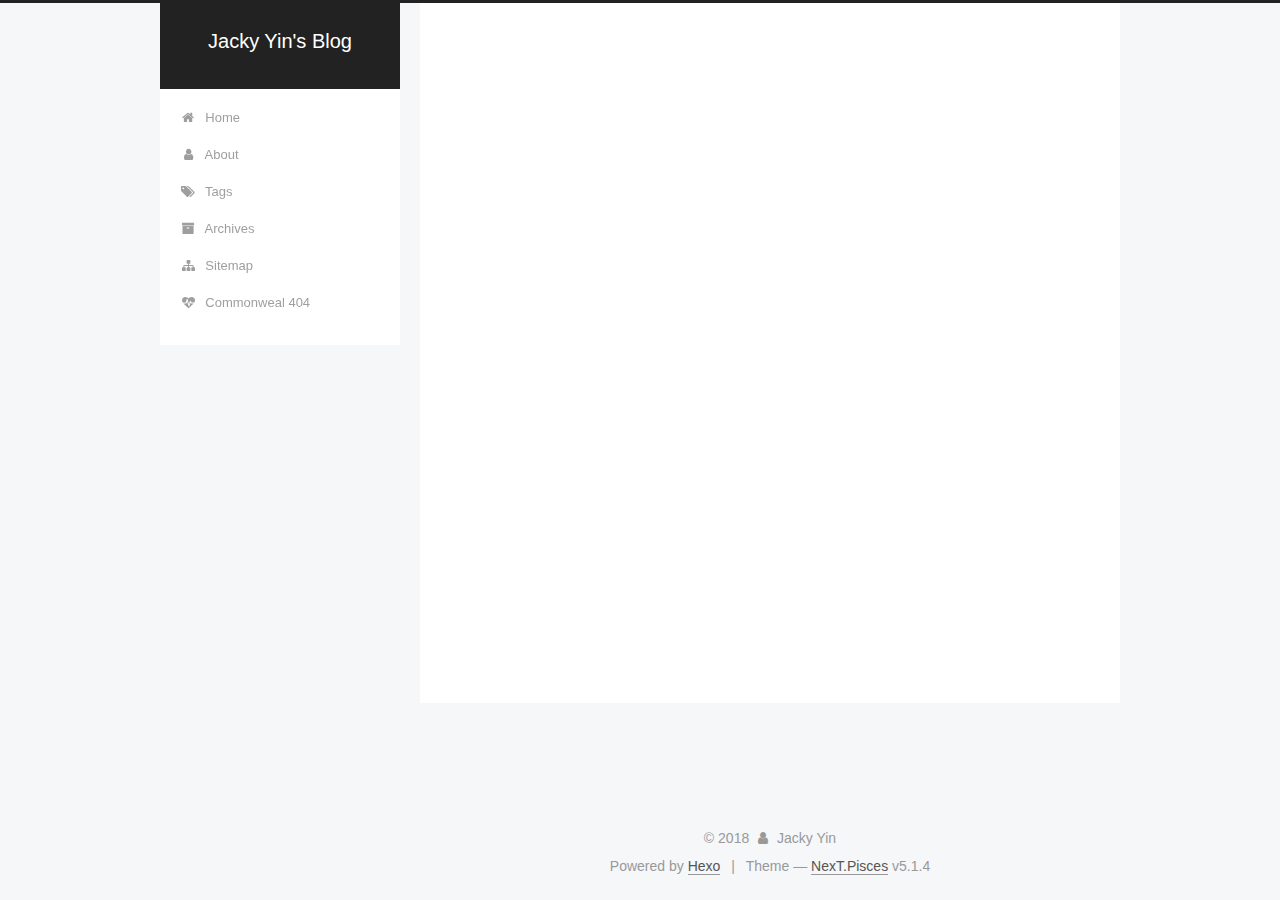
==== archives/index.html @ 81ebdae0 "Site updated: 2018-08-29 23:03:28" ====
<!DOCTYPE html>



  


<html class="theme-next pisces use-motion" lang="en">
<head>
  <meta charset="UTF-8"/>
<meta http-equiv="X-UA-Compatible" content="IE=edge" />
<meta name="viewport" content="width=device-width, initial-scale=1, maximum-scale=1"/>
<meta name="theme-color" content="#222">









<meta http-equiv="Cache-Control" content="no-transform" />
<meta http-equiv="Cache-Control" content="no-siteapp" />
















  
  
  <link href="/lib/fancybox/source/jquery.fancybox.css?v=2.1.5" rel="stylesheet" type="text/css" />







<link href="/lib/font-awesome/css/font-awesome.min.css?v=4.6.2" rel="stylesheet" type="text/css" />

<link href="/css/main.css?v=5.1.4" rel="stylesheet" type="text/css" />


  <link rel="apple-touch-icon" sizes="180x180" href="/images/apple-touch-icon-next.png?v=5.1.4">


  <link rel="icon" type="image/png" sizes="32x32" href="/images/favicon-32x32-next.png?v=5.1.4">


  <link rel="icon" type="image/png" sizes="16x16" href="/images/favicon-16x16-next.png?v=5.1.4">


  <link rel="mask-icon" href="/images/logo.svg?v=5.1.4" color="#222">





  <meta name="keywords" content="Hexo, NexT" />










<meta name="description" content="Go Big or Go Home">
<meta property="og:type" content="website">
<meta property="og:title" content="Jacky Yin&#39;s Blog">
<meta property="og:url" content="http://yoursite.com/archives/index.html">
<meta property="og:site_name" content="Jacky Yin&#39;s Blog">
<meta property="og:description" content="Go Big or Go Home">
<meta property="og:locale" content="en">
<meta name="twitter:card" content="summary">
<meta name="twitter:title" content="Jacky Yin&#39;s Blog">
<meta name="twitter:description" content="Go Big or Go Home">



<script type="text/javascript" id="hexo.configurations">
  var NexT = window.NexT || {};
  var CONFIG = {
    root: '/',
    scheme: 'Pisces',
    version: '5.1.4',
    sidebar: {"position":"left","display":"post","offset":12,"b2t":false,"scrollpercent":false,"onmobile":false},
    fancybox: true,
    tabs: true,
    motion: {"enable":true,"async":false,"transition":{"post_block":"fadeIn","post_header":"slideDownIn","post_body":"slideDownIn","coll_header":"slideLeftIn","sidebar":"slideUpIn"}},
    duoshuo: {
      userId: '0',
      author: 'Author'
    },
    algolia: {
      applicationID: '',
      apiKey: '',
      indexName: '',
      hits: {"per_page":10},
      labels: {"input_placeholder":"Search for Posts","hits_empty":"We didn't find any results for the search: ${query}","hits_stats":"${hits} results found in ${time} ms"}
    }
  };
</script>



  <link rel="canonical" href="http://yoursite.com/archives/"/>





  <title>Archive | Jacky Yin's Blog</title>
  








</head>

<body itemscope itemtype="http://schema.org/WebPage" lang="en">

  
  
    
  

  <div class="container sidebar-position-left page-archive">
    <div class="headband"></div>

    <header id="header" class="header" itemscope itemtype="http://schema.org/WPHeader">
      <div class="header-inner"><div class="site-brand-wrapper">
  <div class="site-meta ">
    

    <div class="custom-logo-site-title">
      <a href="/"  class="brand" rel="start">
        <span class="logo-line-before"><i></i></span>
        <span class="site-title">Jacky Yin's Blog</span>
        <span class="logo-line-after"><i></i></span>
      </a>
    </div>
      
        <p class="site-subtitle"></p>
      
  </div>

  <div class="site-nav-toggle">
    <button>
      <span class="btn-bar"></span>
      <span class="btn-bar"></span>
      <span class="btn-bar"></span>
    </button>
  </div>
</div>

<nav class="site-nav">
  

  
    <ul id="menu" class="menu">
      
        
        <li class="menu-item menu-item-home">
          <a href="/" rel="section">
            
              <i class="menu-item-icon fa fa-fw fa-home"></i> <br />
            
            Home
          </a>
        </li>
      
        
        <li class="menu-item menu-item-about">
          <a href="/about/" rel="section">
            
              <i class="menu-item-icon fa fa-fw fa-user"></i> <br />
            
            About
          </a>
        </li>
      
        
        <li class="menu-item menu-item-tags">
          <a href="/tags/" rel="section">
            
              <i class="menu-item-icon fa fa-fw fa-tags"></i> <br />
            
            Tags
          </a>
        </li>
      
        
        <li class="menu-item menu-item-archives">
          <a href="/archives/" rel="section">
            
              <i class="menu-item-icon fa fa-fw fa-archive"></i> <br />
            
            Archives
          </a>
        </li>
      
        
        <li class="menu-item menu-item-sitemap">
          <a href="/sitemap.xml" rel="section">
            
              <i class="menu-item-icon fa fa-fw fa-sitemap"></i> <br />
            
            Sitemap
          </a>
        </li>
      
        
        <li class="menu-item menu-item-commonweal">
          <a href="/404/" rel="section">
            
              <i class="menu-item-icon fa fa-fw fa-heartbeat"></i> <br />
            
            Commonweal 404
          </a>
        </li>
      

      
    </ul>
  

  
</nav>



 </div>
    </header>

    <main id="main" class="main">
      <div class="main-inner">
        <div class="content-wrap">
          <div id="content" class="content">
            

  
  
  
  <div class="post-block archive">
    <div id="posts" class="posts-collapse">
      <span class="archive-move-on"></span>

      <span class="archive-page-counter">
        
        
        
          
        
        Um..! 1 post. Keep on posting.
      </span>

      

        
        
        

        
          
          <div class="collection-title">
            <h1 class="archive-year" id="archive-year-2018">2018</h1>
          </div>
        
        

        

  <article class="post post-type-normal" itemscope itemtype="http://schema.org/Article">
    <header class="post-header">

      <h2 class="post-title">
        
            <a class="post-title-link" href="/2018/08/29/hello-world/" itemprop="url">
              
                <span itemprop="name">Hello World</span>
              
            </a>
        
      </h2>

      <div class="post-meta">
        <time class="post-time" itemprop="dateCreated"
              datetime="2018-08-29T21:40:13-04:00"
              content="2018-08-29" >
          08-29
        </time>
      </div>

    </header>
  </article>



      

    </div>
  </div>
  
  
  

  



          </div>
          


          

        </div>
        
          
  
  <div class="sidebar-toggle">
    <div class="sidebar-toggle-line-wrap">
      <span class="sidebar-toggle-line sidebar-toggle-line-first"></span>
      <span class="sidebar-toggle-line sidebar-toggle-line-middle"></span>
      <span class="sidebar-toggle-line sidebar-toggle-line-last"></span>
    </div>
  </div>

  <aside id="sidebar" class="sidebar">
    
    <div class="sidebar-inner">

      

      

      <section class="site-overview-wrap sidebar-panel sidebar-panel-active">
        <div class="site-overview">
          <div class="site-author motion-element" itemprop="author" itemscope itemtype="http://schema.org/Person">
            
              <img class="site-author-image" itemprop="image"
                src="/images/jacky.jpg"
                alt="Jacky Yin" />
            
              <p class="site-author-name" itemprop="name">Jacky Yin</p>
              <p class="site-description motion-element" itemprop="description">Go Big or Go Home</p>
          </div>

          <nav class="site-state motion-element">

            
              <div class="site-state-item site-state-posts">
              
                <a href="/archives/">
              
                  <span class="site-state-item-count">1</span>
                  <span class="site-state-item-name">posts</span>
                </a>
              </div>
            

            

            

          </nav>

          

          

          
          

          
          

          

        </div>
      </section>

      

      

    </div>
  </aside>


        
      </div>
    </main>

    <footer id="footer" class="footer">
      <div class="footer-inner">
        <div class="copyright">&copy; <span itemprop="copyrightYear">2018</span>
  <span class="with-love">
    <i class="fa fa-user"></i>
  </span>
  <span class="author" itemprop="copyrightHolder">Jacky Yin</span>

  
</div>


  <div class="powered-by">Powered by <a class="theme-link" target="_blank" href="https://hexo.io">Hexo</a></div>



  <span class="post-meta-divider">|</span>



  <div class="theme-info">Theme &mdash; <a class="theme-link" target="_blank" href="https://github.com/iissnan/hexo-theme-next">NexT.Pisces</a> v5.1.4</div>




        







        
      </div>
    </footer>

    
      <div class="back-to-top">
        <i class="fa fa-arrow-up"></i>
        
      </div>
    

    

  </div>

  

<script type="text/javascript">
  if (Object.prototype.toString.call(window.Promise) !== '[object Function]') {
    window.Promise = null;
  }
</script>









  












  
  
    <script type="text/javascript" src="/lib/jquery/index.js?v=2.1.3"></script>
  

  
  
    <script type="text/javascript" src="/lib/fastclick/lib/fastclick.min.js?v=1.0.6"></script>
  

  
  
    <script type="text/javascript" src="/lib/jquery_lazyload/jquery.lazyload.js?v=1.9.7"></script>
  

  
  
    <script type="text/javascript" src="/lib/velocity/velocity.min.js?v=1.2.1"></script>
  

  
  
    <script type="text/javascript" src="/lib/velocity/velocity.ui.min.js?v=1.2.1"></script>
  

  
  
    <script type="text/javascript" src="/lib/fancybox/source/jquery.fancybox.pack.js?v=2.1.5"></script>
  


  


  <script type="text/javascript" src="/js/src/utils.js?v=5.1.4"></script>

  <script type="text/javascript" src="/js/src/motion.js?v=5.1.4"></script>



  
  


  <script type="text/javascript" src="/js/src/affix.js?v=5.1.4"></script>

  <script type="text/javascript" src="/js/src/schemes/pisces.js?v=5.1.4"></script>



  

  


  <script type="text/javascript" src="/js/src/bootstrap.js?v=5.1.4"></script>



  


  




	





  





  












  





  

  

  

  
  

  

  

  

</body>
</html>
---- css/main.css ----
/* normalize.css v3.0.2 | MIT License | git.io/normalize */
html {
  font-family: sans-serif; /* 1 */
  -ms-text-size-adjust: 100%; /* 2 */
  -webkit-text-size-adjust: 100%; /* 2 */
}
body {
  margin: 0;
}
article,
aside,
details,
figcaption,
figure,
footer,
header,
hgroup,
main,
menu,
nav,
section,
summary {
  display: block;
}
audio,
canvas,
progress,
video {
  display: inline-block; /* 1 */
  vertical-align: baseline; /* 2 */
}
audio:not([controls]) {
  display: none;
  height: 0;
}
[hidden],
template {
  display: none;
}
a {
  background-color: transparent;
}
a:active,
a:hover {
  outline: 0;
}
abbr[title] {
  border-bottom: 1px dotted;
}
b,
strong {
  font-weight: bold;
}
dfn {
  font-style: italic;
}
h1 {
  font-size: 2em;
  margin: 0.67em 0;
}
mark {
  background: #ff0;
  color: #000;
}
small {
  font-size: 80%;
}
sub,
sup {
  font-size: 75%;
  line-height: 0;
  position: relative;
  vertical-align: baseline;
}
sup {
  top: -0.5em;
}
sub {
  bottom: -0.25em;
}
img {
  border: 0;
}
svg:not(:root) {
  overflow: hidden;
}
figure {
  margin: 1em 40px;
}
hr {
  -moz-box-sizing: content-box;
  box-sizing: content-box;
  height: 0;
}
pre {
  overflow: auto;
}
code,
kbd,
pre,
samp {
  font-family: monospace, monospace;
  font-size: 1em;
}
button,
input,
optgroup,
select,
textarea {
  color: inherit; /* 1 */
  font: inherit; /* 2 */
  margin: 0; /* 3 */
}
button {
  overflow: visible;
}
button,
select {
  text-transform: none;
}
button,
html input[type="button"],
input[type="reset"],
input[type="submit"] {
  -webkit-appearance: button; /* 2 */
  cursor: pointer; /* 3 */
}
button[disabled],
html input[disabled] {
  cursor: default;
}
button::-moz-focus-inner,
input::-moz-focus-inner {
  border: 0;
  padding: 0;
}
input {
  line-height: normal;
}
input[type="checkbox"],
input[type="radio"] {
  box-sizing: border-box; /* 1 */
  padding: 0; /* 2 */
}
input[type="number"]::-webkit-inner-spin-button,
input[type="number"]::-webkit-outer-spin-button {
  height: auto;
}
input[type="search"] {
  -webkit-appearance: textfield; /* 1 */
  -moz-box-sizing: content-box;
  -webkit-box-sizing: content-box; /* 2 */
  box-sizing: content-box;
}
input[type="search"]::-webkit-search-cancel-button,
input[type="search"]::-webkit-search-decoration {
  -webkit-appearance: none;
}
fieldset {
  border: 1px solid #c0c0c0;
  margin: 0 2px;
  padding: 0.35em 0.625em 0.75em;
}
legend {
  border: 0; /* 1 */
  padding: 0; /* 2 */
}
textarea {
  overflow: auto;
}
optgroup {
  font-weight: bold;
}
table {
  border-collapse: collapse;
  border-spacing: 0;
}
td,
th {
  padding: 0;
}
::selection {
  background: #262a30;
  color: #fff;
}
body {
  position: relative;
  font-family: 'Lato', "PingFang SC", "Microsoft YaHei", sans-serif;
  font-size: 14px;
  line-height: 2;
  color: #555;
  background: #f5f7f9;
}
@media (max-width: 767px) {
  body {
    padding-right: 0 !important;
  }
}
@media (min-width: 768px) and (max-width: 991px) {
  body {
    padding-right: 0 !important;
  }
}
@media (min-width: 1600px) {
  body {
    font-size: 16px;
  }
}
h1,
h2,
h3,
h4,
h5,
h6 {
  margin: 0;
  padding: 0;
  font-weight: bold;
  line-height: 1.5;
  font-family: 'Lato', "PingFang SC", "Microsoft YaHei", sans-serif;
}
h2,
h3,
h4,
h5,
h6 {
  margin: 20px 0 15px;
}
h1 {
  font-size: 22px;
}
@media (max-width: 767px) {
  h1 {
    font-size: 18px;
  }
}
h2 {
  font-size: 20px;
}
@media (max-width: 767px) {
  h2 {
    font-size: 16px;
  }
}
h3 {
  font-size: 18px;
}
@media (max-width: 767px) {
  h3 {
    font-size: 14px;
  }
}
h4 {
  font-size: 16px;
}
@media (max-width: 767px) {
  h4 {
    font-size: 12px;
  }
}
h5 {
  font-size: 14px;
}
@media (max-width: 767px) {
  h5 {
    font-size: 10px;
  }
}
h6 {
  font-size: 12px;
}
@media (max-width: 767px) {
  h6 {
    font-size: 8px;
  }
}
p {
  margin: 0 0 20px 0;
}
a {
  color: #555;
  text-decoration: none;
  outline: none;
  border-bottom: 1px solid #999;
  word-wrap: break-word;
}
a:hover {
  color: #222;
  border-bottom-color: #222;
}
blockquote {
  margin: 0;
  padding: 0;
}
img {
  display: block;
  margin: auto;
  max-width: 100%;
  height: auto;
}
hr {
  margin: 40px 0;
  height: 3px;
  border: none;
  background-color: #ddd;
  background-image: repeating-linear-gradient(-45deg, #fff, #fff 4px, transparent 4px, transparent 8px);
}
blockquote {
  padding: 0 15px;
  color: #666;
  border-left: 4px solid #ddd;
}
blockquote cite::before {
  content: "-";
  padding: 0 5px;
}
dt {
  font-weight: 700;
}
dd {
  margin: 0;
  padding: 0;
}
kbd {
  border: 1px solid #ccc;
  border-radius: 0.2em;
  box-shadow: 0.1em 0.1em 0.2em rgba(0,0,0,0.1);
  background-color: #f9f9f9;
  font-family: inherit;
  background-image: -webkit-linear-gradient(top, #eee, #fff, #eee);
  padding: 0.1em 0.3em;
  white-space: nowrap;
}
.text-left {
  text-align: left;
}
.text-center {
  text-align: center;
}
.text-right {
  text-align: right;
}
.text-justify {
  text-align: justify;
}
.text-nowrap {
  white-space: nowrap;
}
.text-lowercase {
  text-transform: lowercase;
}
.text-uppercase {
  text-transform: uppercase;
}
.text-capitalize {
  text-transform: capitalize;
}
.center-block {
  display: block;
  margin-left: auto;
  margin-right: auto;
}
.clearfix:before,
.clearfix:after {
  content: " ";
  display: table;
}
.clearfix:after {
  clear: both;
}
.pullquote {
  width: 45%;
}
.pullquote.left {
  float: left;
  margin-left: 5px;
  margin-right: 10px;
}
.pullquote.right {
  float: right;
  margin-left: 10px;
  margin-right: 5px;
}
.affix.affix.affix {
  position: fixed;
}
.translation {
  margin-top: -20px;
  font-size: 14px;
  color: #999;
}
.scrollbar-measure {
  width: 100px;
  height: 100px;
  overflow: scroll;
  position: absolute;
  top: -9999px;
}
.use-motion .motion-element {
  opacity: 0;
}
table {
  margin: 20px 0;
  width: 100%;
  border-collapse: collapse;
  border-spacing: 0;
  border: 1px solid #ddd;
  font-size: 14px;
  table-layout: fixed;
  word-wrap: break-all;
}
table>tbody>tr:nth-of-type(odd) {
  background-color: #f9f9f9;
}
table>tbody>tr:hover {
  background-color: #f5f5f5;
}
caption,
th,
td {
  padding: 8px;
  text-align: left;
  vertical-align: middle;
  font-weight: normal;
}
th,
td {
  border-bottom: 3px solid #ddd;
  border-right: 1px solid #eee;
}
th {
  padding-bottom: 10px;
  font-weight: 700;
}
td {
  border-bottom-width: 1px;
}
html,
body {
  height: 100%;
}
.container {
  position: relative;
  min-height: 100%;
}
.header-inner {
  margin: 0 auto;
  padding: 100px 0 70px;
  width: 700px;
}
@media (min-width: 1600px) {
  .container .header-inner {
    width: 900px;
  }
}
.main {
  padding-bottom: 150px;
}
.main-inner {
  margin: 0 auto;
  width: 700px;
}
@media (min-width: 1600px) {
  .container .main-inner {
    width: 900px;
  }
}
.footer {
  position: absolute;
  left: 0;
  bottom: 0;
  width: 100%;
  min-height: 50px;
}
.footer-inner {
  box-sizing: border-box;
  margin: 20px auto;
  width: 700px;
}
@media (min-width: 1600px) {
  .container .footer-inner {
    width: 900px;
  }
}
pre,
.highlight {
  overflow: auto;
  margin: 20px 0;
  padding: 0;
  font-size: 13px;
  color: #4d4d4c;
  background: #f7f7f7;
  line-height: 1.6;
}
pre,
code {
  font-family: consolas, Menlo, "PingFang SC", "Microsoft YaHei", monospace;
}
code {
  padding: 2px 4px;
  word-wrap: break-word;
  color: #555;
  background: #eee;
  border-radius: 3px;
  font-size: 13px;
}
pre {
  padding: 10px;
}
pre code {
  padding: 0;
  color: #4d4d4c;
  background: none;
  text-shadow: none;
}
.highlight {
  border-radius: 1px;
}
.highlight pre {
  border: none;
  margin: 0;
  padding: 10px 0;
}
.highlight table {
  margin: 0;
  width: auto;
  border: none;
}
.highlight td {
  border: none;
  padding: 0;
}
.highlight figcaption {
  font-size: 1em;
  color: #4d4d4c;
  line-height: 1em;
  margin-bottom: 1em;
}
.highlight figcaption:before,
.highlight figcaption:after {
  content: " ";
  display: table;
}
.highlight figcaption:after {
  clear: both;
}
.highlight figcaption a {
  float: right;
  color: #4d4d4c;
}
.highlight figcaption a:hover {
  border-bottom-color: #4d4d4c;
}
.highlight .gutter pre {
  padding-left: 10px;
  padding-right: 10px;
  color: #869194;
  text-align: right;
  background-color: #eff2f3;
}
.highlight .code pre {
  width: 100%;
  padding-left: 10px;
  padding-right: 10px;
  background-color: #f7f7f7;
}
.highlight .line {
  height: 20px;
}
.gutter {
  -webkit-user-select: none;
  -moz-user-select: none;
  -ms-user-select: none;
  user-select: none;
}
.gist table {
  width: auto;
}
.gist table td {
  border: none;
}
pre .deletion {
  background: #fdd;
}
pre .addition {
  background: #dfd;
}
pre .meta {
  color: #8959a8;
}
pre .comment {
  color: #8e908c;
}
pre .variable,
pre .attribute,
pre .tag,
pre .regexp,
pre .ruby .constant,
pre .xml .tag .title,
pre .xml .pi,
pre .xml .doctype,
pre .html .doctype,
pre .css .id,
pre .css .class,
pre .css .pseudo {
  color: #c82829;
}
pre .number,
pre .preprocessor,
pre .built_in,
pre .literal,
pre .params,
pre .constant,
pre .command {
  color: #f5871f;
}
pre .ruby .class .title,
pre .css .rules .attribute,
pre .string,
pre .value,
pre .inheritance,
pre .header,
pre .ruby .symbol,
pre .xml .cdata,
pre .special,
pre .number,
pre .formula {
  color: #718c00;
}
pre .title,
pre .css .hexcolor {
  color: #3e999f;
}
pre .function,
pre .python .decorator,
pre .python .title,
pre .ruby .function .title,
pre .ruby .title .keyword,
pre .perl .sub,
pre .javascript .title,
pre .coffeescript .title {
  color: #4271ae;
}
pre .keyword,
pre .javascript .function {
  color: #8959a8;
}
.full-image.full-image.full-image.full-image {
  border: none;
  max-width: 100%;
  width: auto;
  margin: 20px auto 25px;
}
@media (min-width: 992px) {
  .full-image.full-image.full-image.full-image {
    max-width: none;
    width: 118%;
    margin: 0 -9%;
  }
}
.blockquote-center,
.page-home .post-type-quote blockquote,
.page-post-detail .post-type-quote blockquote {
  position: relative;
  margin: 40px 0;
  padding: 0;
  border-left: none;
  text-align: center;
}
.blockquote-center::before,
.page-home .post-type-quote blockquote::before,
.page-post-detail .post-type-quote blockquote::before,
.blockquote-center::after,
.page-home .post-type-quote blockquote::after,
.page-post-detail .post-type-quote blockquote::after {
  position: absolute;
  content: ' ';
  display: block;
  width: 100%;
  height: 24px;
  opacity: 0.2;
  background-repeat: no-repeat;
  background-position: 0 -6px;
  background-size: 22px 22px;
}
.blockquote-center::before,
.page-home .post-type-quote blockquote::before,
.page-post-detail .post-type-quote blockquote::before {
  top: -20px;
  background-image: url("../images/quote-l.svg");
  border-top: 1px solid #ccc;
}
.blockquote-center::after,
.page-home .post-type-quote blockquote::after,
.page-post-detail .post-type-quote blockquote::after {
  bottom: -20px;
  background-image: url("../images/quote-r.svg");
  border-bottom: 1px solid #ccc;
  background-position: 100% 8px;
}
.blockquote-center p,
.page-home .post-type-quote blockquote p,
.page-post-detail .post-type-quote blockquote p,
.blockquote-center div,
.page-home .post-type-quote blockquote div,
.page-post-detail .post-type-quote blockquote div {
  text-align: center;
}
.post .post-body .group-picture img {
  box-sizing: border-box;
  padding: 0 3px;
  border: none;
}
.post .group-picture-row {
  overflow: hidden;
  margin-top: 6px;
}
.post .group-picture-row:first-child {
  margin-top: 0;
}
.post .group-picture-column {
  float: left;
}
.page-post-detail .post-body .group-picture-column {
  float: none;
  margin-top: 10px;
  width: auto !important;
}
.page-post-detail .post-body .group-picture-column img {
  margin: 0 auto;
}
.page-archive .group-picture-container {
  overflow: hidden;
}
.page-archive .group-picture-row {
  float: left;
}
.page-archive .group-picture-row:first-child {
  margin-top: 6px;
}
.page-archive .group-picture-column {
  max-width: 150px;
  max-height: 150px;
}
.post-body .note {
  position: relative;
  padding: 15px;
  margin-bottom: 20px;
  border: 1px solid #eee;
  border-left-width: 5px;
  border-radius: 3px;
}
.post-body .note h2,
.post-body .note h3,
.post-body .note h4,
.post-body .note h5,
.post-body .note h6 {
  margin-top: 0;
  margin-bottom: 0;
  border-bottom: initial;
  padding-top: 0 !important;
}
.post-body .note p:first-child,
.post-body .note ul:first-child,
.post-body .note ol:first-child,
.post-body .note table:first-child,
.post-body .note pre:first-child,
.post-body .note blockquote:first-child {
  margin-top: 0;
}
.post-body .note p:last-child,
.post-body .note ul:last-child,
.post-body .note ol:last-child,
.post-body .note table:last-child,
.post-body .note pre:last-child,
.post-body .note blockquote:last-child {
  margin-bottom: 0;
}
.post-body .note.default {
  border-left-color: #777;
}
.post-body .note.default h2,
.post-body .note.default h3,
.post-body .note.default h4,
.post-body .note.default h5,
.post-body .note.default h6 {
  color: #777;
}
.post-body .note.primary {
  border-left-color: #6f42c1;
}
.post-body .note.primary h2,
.post-body .note.primary h3,
.post-body .note.primary h4,
.post-body .note.primary h5,
.post-body .note.primary h6 {
  color: #6f42c1;
}
.post-body .note.info {
  border-left-color: #428bca;
}
.post-body .note.info h2,
.post-body .note.info h3,
.post-body .note.info h4,
.post-body .note.info h5,
.post-body .note.info h6 {
  color: #428bca;
}
.post-body .note.success {
  border-left-color: #5cb85c;
}
.post-body .note.success h2,
.post-body .note.success h3,
.post-body .note.success h4,
.post-body .note.success h5,
.post-body .note.success h6 {
  color: #5cb85c;
}
.post-body .note.warning {
  border-left-color: #f0ad4e;
}
.post-body .note.warning h2,
.post-body .note.warning h3,
.post-body .note.warning h4,
.post-body .note.warning h5,
.post-body .note.warning h6 {
  color: #f0ad4e;
}
.post-body .note.danger {
  border-left-color: #d9534f;
}
.post-body .note.danger h2,
.post-body .note.danger h3,
.post-body .note.danger h4,
.post-body .note.danger h5,
.post-body .note.danger h6 {
  color: #d9534f;
}
.post-body .label {
  display: inline;
  padding: 0 2px;
  white-space: nowrap;
}
.post-body .label.default {
  background-color: #f0f0f0;
}
.post-body .label.primary {
  background-color: #efe6f7;
}
.post-body .label.info {
  background-color: #e5f2f8;
}
.post-body .label.success {
  background-color: #e7f4e9;
}
.post-body .label.warning {
  background-color: #fcf6e1;
}
.post-body .label.danger {
  background-color: #fae8eb;
}
.post-body .tabs {
  position: relative;
  display: block;
  margin-bottom: 20px;
  padding-top: 10px;
}
.post-body .tabs ul.nav-tabs {
  margin: 0;
  padding: 0;
  display: flex;
  margin-bottom: -1px;
}
@media (max-width: 413px) {
  .post-body .tabs ul.nav-tabs {
    display: block;
    margin-bottom: 5px;
  }
}
.post-body .tabs ul.nav-tabs li.tab {
  list-style-type: none !important;
  margin: 0 0.25em 0 0;
  border-top: 3px solid transparent;
  border-left: 1px solid transparent;
  border-right: 1px solid transparent;
}
@media (max-width: 413px) {
  .post-body .tabs ul.nav-tabs li.tab {
    margin: initial;
    border-top: 1px solid transparent;
    border-left: 3px solid transparent;
    border-right: 1px solid transparent;
    border-bottom: 1px solid transparent;
  }
}
.post-body .tabs ul.nav-tabs li.tab a {
  outline: 0;
  border-bottom: initial;
  display: block;
  line-height: 1.8em;
  padding: 0.25em 0.75em;
  transition-duration: 0.2s;
  transition-timing-function: ease-out;
  transition-delay: 0s;
}
.post-body .tabs ul.nav-tabs li.tab a i {
  width: 1.285714285714286em;
}
.post-body .tabs ul.nav-tabs li.tab.active {
  border-top: 3px solid #fc6423;
  border-left: 1px solid #ddd;
  border-right: 1px solid #ddd;
  background-color: #fff;
}
@media (max-width: 413px) {
  .post-body .tabs ul.nav-tabs li.tab.active {
    border-top: 1px solid #ddd;
    border-left: 3px solid #fc6423;
    border-right: 1px solid #ddd;
    border-bottom: 1px solid #ddd;
  }
}
.post-body .tabs ul.nav-tabs li.tab.active a {
  cursor: default;
  color: #555;
}
.post-body .tabs .tab-content {
  background-color: #fff;
}
.post-body .tabs .tab-content .tab-pane {
  border: 1px solid #ddd;
  padding: 20px 20px 0 20px;
}
.post-body .tabs .tab-content .tab-pane:not(.active) {
  display: none !important;
}
.post-body .tabs .tab-content .tab-pane.active {
  display: block !important;
}
.btn {
  display: inline-block;
  padding: 0 20px;
  font-size: 14px;
  color: #555;
  background: #fff;
  border: 2px solid #555;
  text-decoration: none;
  border-radius: 2px;
  transition-property: background-color;
  transition-duration: 0.2s;
  transition-timing-function: ease-in-out;
  transition-delay: 0s;
  line-height: 2;
}
.btn:hover {
  border-color: #222;
  color: #fff;
  background: #222;
}
.btn +.btn {
  margin: 0 0 8px 8px;
}
.btn .fa-fw {
  width: 1.285714285714286em;
  text-align: left;
}
.btn-bar {
  display: block;
  width: 22px;
  height: 2px;
  background: #555;
  border-radius: 1px;
}
.btn-bar+.btn-bar {
  margin-top: 4px;
}
.pagination {
  margin: 120px 0 40px;
  text-align: center;
  border-top: 1px solid #eee;
}
.page-number-basic,
.pagination .prev,
.pagination .next,
.pagination .page-number,
.pagination .space {
  display: inline-block;
  position: relative;
  top: -1px;
  margin: 0 10px;
  padding: 0 11px;
}
@media (max-width: 767px) {
  .page-number-basic,
  .pagination .prev,
  .pagination .next,
  .pagination .page-number,
  .pagination .space {
    margin: 0 5px;
  }
}
.pagination .prev,
.pagination .next,
.pagination .page-number {
  border-bottom: 0;
  border-top: 1px solid #eee;
  transition-property: border-color;
  transition-duration: 0.2s;
  transition-timing-function: ease-in-out;
  transition-delay: 0s;
}
.pagination .prev:hover,
.pagination .next:hover,
.pagination .page-number:hover {
  border-top-color: #222;
}
.pagination .space {
  padding: 0;
  margin: 0;
}
.pagination .prev {
  margin-left: 0;
}
.pagination .next {
  margin-right: 0;
}
.pagination .page-number.current {
  color: #fff;
  background: #ccc;
  border-top-color: #ccc;
}
@media (max-width: 767px) {
  .pagination {
    border-top: none;
  }
  .pagination .prev,
  .pagination .next,
  .pagination .page-number {
    margin-bottom: 10px;
    border-top: 0;
    border-bottom: 1px solid #eee;
    padding: 0 10px;
  }
  .pagination .prev:hover,
  .pagination .next:hover,
  .pagination .page-number:hover {
    border-bottom-color: #222;
  }
}
.comments {
  margin: 60px 20px 0;
}
.tag-cloud {
  text-align: center;
}
.tag-cloud a {
  display: inline-block;
  margin: 10px;
}
.back-to-top {
  box-sizing: border-box;
  position: fixed;
  bottom: -100px;
  right: 30px;
  z-index: 1050;
  padding: 0 6px;
  width: 24px;
  background: #222;
  font-size: 12px;
  opacity: 0.6;
  color: #fff;
  cursor: pointer;
  text-align: center;
  -webkit-transform: translateZ(0);
  transition-property: bottom;
  transition-duration: 0.2s;
  transition-timing-function: ease-in-out;
  transition-delay: 0s;
}
@media (min-width: 768px) and (max-width: 991px) {
  .back-to-top {
    display: none !important;
  }
}
@media (max-width: 767px) {
  .back-to-top {
    display: none !important;
  }
}
.back-to-top.back-to-top-on {
  bottom: 30px;
}
.header {
  background: transparent;
}
.header-inner {
  position: relative;
}
.headband {
  height: 3px;
  background: #222;
}
.site-meta {
  margin: 0;
  text-align: center;
}
@media (max-width: 767px) {
  .site-meta {
    text-align: center;
  }
}
.brand {
  position: relative;
  display: inline-block;
  padding: 0 40px;
  color: #fff;
  background: #222;
  border-bottom: none;
}
.brand:hover {
  color: #fff;
}
.logo {
  display: inline-block;
  margin-right: 5px;
  line-height: 36px;
  vertical-align: top;
}
.site-title {
  display: inline-block;
  vertical-align: top;
  line-height: 36px;
  font-size: 20px;
  font-weight: normal;
  font-family: 'Lato', "PingFang SC", "Microsoft YaHei", sans-serif;
}
.site-subtitle {
  margin-top: 10px;
  font-size: 13px;
  color: #ddd;
}
.use-motion .brand {
  opacity: 0;
}
.use-motion .logo,
.use-motion .site-title,
.use-motion .site-subtitle {
  opacity: 0;
  position: relative;
  top: -10px;
}
.site-nav-toggle {
  display: none;
  position: absolute;
  top: 10px;
  left: 10px;
}
@media (max-width: 767px) {
  .site-nav-toggle {
    display: block;
  }
}
.site-nav-toggle button {
  margin-top: 2px;
  padding: 9px 10px;
  background: transparent;
  border: none;
}
@media (max-width: 767px) {
  .site-nav {
    display: none;
    margin: 0 -10px;
    padding: 0 10px;
    clear: both;
    border-top: 1px solid #ddd;
  }
}
@media (min-width: 768px) and (max-width: 991px) {
  .site-nav {
    display: block !important;
  }
}
@media (min-width: 992px) {
  .site-nav {
    display: block !important;
  }
}
.menu {
  margin-top: 20px;
  padding-left: 0;
  text-align: center;
}
.menu .menu-item {
  display: inline-block;
  margin: 0 10px;
  list-style: none;
}
@media screen and (max-width: 767px) {
  .menu .menu-item {
    margin-top: 10px;
  }
}
.menu .menu-item a {
  display: block;
  font-size: 13px;
  line-height: inherit;
  border-bottom: 1px solid transparent;
  transition-property: border-color;
  transition-duration: 0.2s;
  transition-timing-function: ease-in-out;
  transition-delay: 0s;
}
.menu .menu-item a:hover,
.menu-item-active a {
  border-bottom-color: #222;
}
.menu .menu-item .fa {
  margin-right: 5px;
}
.use-motion .menu-item {
  opacity: 0;
}
.post-body {
  font-family: 'Lato', "PingFang SC", "Microsoft YaHei", sans-serif;
}
@media (max-width: 767px) {
  .post-body {
    word-break: break-word;
  }
}
.post-body .fancybox img {
  display: block !important;
  margin: 0 auto;
  cursor: pointer;
  cursor: zoom-in;
  cursor: -webkit-zoom-in;
}
.post-body .image-caption,
.post-body .figure .caption {
  margin: -20px auto 15px;
  text-align: center;
  font-size: 14px;
  color: #999;
  font-weight: bold;
  line-height: 1;
}
.post-sticky-flag {
  display: inline-block;
  font-size: 16px;
  -ms-transform: rotate(30deg);
  -webkit-transform: rotate(30deg);
  -moz-transform: rotate(30deg);
  -ms-transform: rotate(30deg);
  -o-transform: rotate(30deg);
  transform: rotate(30deg);
}
.use-motion .post-block,
.use-motion .pagination,
.use-motion .comments {
  opacity: 0;
}
.use-motion .post-header {
  opacity: 0;
}
.use-motion .post-body {
  opacity: 0;
}
.use-motion .collection-title {
  opacity: 0;
}
.posts-expand {
  padding-top: 40px;
}
@media (max-width: 767px) {
  .posts-expand {
    margin: 0 20px;
  }
  .post-body pre .gutter pre {
    padding-right: 10px;
  }
  .post-body .highlight {
    margin-left: 0px;
    margin-right: 0px;
    padding: 0;
  }
  .post-body .highlight .gutter pre {
    padding-right: 10px;
  }
}
@media (min-width: 992px) {
  .posts-expand .post-body {
    text-align: justify;
  }
}
.posts-expand .post-body h2,
.posts-expand .post-body h3,
.posts-expand .post-body h4,
.posts-expand .post-body h5,
.posts-expand .post-body h6 {
  padding-top: 10px;
}
.posts-expand .post-body h2 .header-anchor,
.posts-expand .post-body h3 .header-anchor,
.posts-expand .post-body h4 .header-anchor,
.posts-expand .post-body h5 .header-anchor,
.posts-expand .post-body h6 .header-anchor {
  float: right;
  margin-left: 10px;
  color: #ccc;
  border-bottom-style: none;
  visibility: hidden;
}
.posts-expand .post-body h2 .header-anchor:hover,
.posts-expand .post-body h3 .header-anchor:hover,
.posts-expand .post-body h4 .header-anchor:hover,
.posts-expand .post-body h5 .header-anchor:hover,
.posts-expand .post-body h6 .header-anchor:hover {
  color: inherit;
}
.posts-expand .post-body h2:hover .header-anchor,
.posts-expand .post-body h3:hover .header-anchor,
.posts-expand .post-body h4:hover .header-anchor,
.posts-expand .post-body h5:hover .header-anchor,
.posts-expand .post-body h6:hover .header-anchor {
  visibility: visible;
}
.posts-expand .post-body ul li {
  list-style: circle;
}
.posts-expand .post-body img {
  box-sizing: border-box;
  margin: auto;
  padding: 3px;
  border: 1px solid #ddd;
}
.posts-expand .post-body .fancybox img {
  margin: 0 auto 25px;
}
@media (max-width: 767px) {
  .posts-collapse {
    margin: 0 20px;
  }
  .posts-collapse .post-title,
  .posts-collapse .post-meta {
    display: block;
    width: auto;
    text-align: left;
  }
}
.posts-collapse {
  position: relative;
  z-index: 1010;
  margin-left: 55px;
}
.posts-collapse::after {
  content: " ";
  position: absolute;
  top: 20px;
  left: 0;
  margin-left: -2px;
  width: 4px;
  height: 100%;
  background: #f5f5f5;
  z-index: -1;
}
@media (max-width: 767px) {
  .posts-collapse {
    margin: 0 20px;
  }
}
.posts-collapse .collection-title {
  position: relative;
  margin: 60px 0;
}
.posts-collapse .collection-title h1,
.posts-collapse .collection-title h2 {
  margin-left: 20px;
}
.posts-collapse .collection-title small {
  color: #bbb;
  margin-left: 5px;
}
.posts-collapse .collection-title::before {
  content: " ";
  position: absolute;
  left: 0;
  top: 50%;
  margin-left: -4px;
  margin-top: -4px;
  width: 8px;
  height: 8px;
  background: #bbb;
  border-radius: 50%;
}
.posts-collapse .post {
  margin: 30px 0;
}
.posts-collapse .post-header {
  position: relative;
  transition-duration: 0.2s;
  transition-timing-function: ease-in-out;
  transition-delay: 0s;
  transition-property: border;
  border-bottom: 1px dashed #ccc;
}
.posts-collapse .post-header::before {
  content: " ";
  position: absolute;
  left: 0;
  top: 12px;
  width: 6px;
  height: 6px;
  margin-left: -4px;
  background: #bbb;
  border-radius: 50%;
  border: 1px solid #fff;
  transition-duration: 0.2s;
  transition-timing-function: ease-in-out;
  transition-delay: 0s;
  transition-property: background;
}
.posts-collapse .post-header:hover {
  border-bottom-color: #666;
}
.posts-collapse .post-header:hover::before {
  background: #222;
}
.posts-collapse .post-meta {
  position: absolute;
  font-size: 12px;
  left: 20px;
  top: 5px;
}
.posts-collapse .post-comments-count {
  display: none;
}
.posts-collapse .post-title {
  margin-left: 60px;
  font-size: 16px;
  font-weight: normal;
  line-height: inherit;
}
.posts-collapse .post-title::after {
  margin-left: 3px;
  opacity: 0.6;
}
.posts-collapse .post-title a {
  color: #666;
  border-bottom: none;
}
.page-home .post-type-quote .post-header,
.page-post-detail .post-type-quote .post-header,
.page-home .post-type-quote .post-tags,
.page-post-detail .post-type-quote .post-tags {
  display: none;
}
.posts-expand .post-title {
  text-align: center;
  word-break: break-word;
  font-weight: 400;
}
.posts-expand .post-title-link {
  display: inline-block;
  position: relative;
  color: #555;
  border-bottom: none;
  line-height: 1.2;
  vertical-align: top;
}
.posts-expand .post-title-link::before {
  content: "";
  position: absolute;
  width: 100%;
  height: 2px;
  bottom: 0;
  left: 0;
  background-color: #000;
  visibility: hidden;
  -webkit-transform: scaleX(0);
  -moz-transform: scaleX(0);
  -ms-transform: scaleX(0);
  -o-transform: scaleX(0);
  transform: scaleX(0);
  transition-duration: 0.2s;
  transition-timing-function: ease-in-out;
  transition-delay: 0s;
}
.posts-expand .post-title-link:hover::before {
  visibility: visible;
  -webkit-transform: scaleX(1);
  -moz-transform: scaleX(1);
  -ms-transform: scaleX(1);
  -o-transform: scaleX(1);
  transform: scaleX(1);
}
.posts-expand .post-title-link .fa {
  font-size: 16px;
}
.posts-expand .post-meta {
  margin: 3px 0 60px 0;
  color: #999;
  font-family: 'Lato', "PingFang SC", "Microsoft YaHei", sans-serif;
  font-size: 12px;
  text-align: center;
}
.posts-expand .post-meta .post-category-list {
  display: inline-block;
  margin: 0;
  padding: 3px;
}
.posts-expand .post-meta .post-category-list-link {
  color: #999;
}
.posts-expand .post-meta .post-description {
  font-size: 14px;
  margin-top: 2px;
}
.post-meta-divider {
  margin: 0 0.5em;
}
.post-meta-item-icon {
  margin-right: 3px;
}
@media (min-width: 768px) and (max-width: 991px) {
  .post-meta-item-icon {
    display: inline-block;
  }
}
@media (max-width: 767px) {
  .post-meta-item-icon {
    display: inline-block;
  }
}
@media (min-width: 768px) and (max-width: 991px) {
  .post-meta-item-text {
    display: none;
  }
}
@media (max-width: 767px) {
  .post-meta-item-text {
    display: none;
  }
}
@media (max-width: 767px) {
  .posts-expand .post-comments-count {
    display: none;
  }
}
.post-button {
  margin-top: 40px;
}
.posts-expand .post-tags {
  margin-top: 40px;
  text-align: center;
}
.posts-expand .post-tags a {
  display: inline-block;
  margin-right: 10px;
  font-size: 13px;
}
.post-nav {
  display: table;
  margin-top: 15px;
  width: 100%;
  border-top: 1px solid #eee;
}
.post-nav-divider {
  display: table-cell;
  width: 10%;
}
.post-nav-item {
  display: table-cell;
  padding: 10px 0 0 0;
  width: 45%;
  vertical-align: top;
}
.post-nav-item a {
  position: relative;
  display: block;
  line-height: 25px;
  font-size: 14px;
  color: #555;
  border-bottom: none;
}
.post-nav-item a:hover {
  color: #222;
  border-bottom: none;
}
.post-nav-item a:active {
  top: 2px;
}
.post-nav-item .fa {
  position: absolute;
  top: 8px;
  left: 0;
  font-size: 12px;
}
.post-nav-next a {
  padding-left: 15px;
}
.post-nav-prev {
  text-align: right;
}
.post-nav-prev a {
  padding-right: 15px;
}
.post-nav-prev .fa {
  right: 0;
  left: auto;
}
.posts-expand .post-eof {
  display: block;
  margin: 80px auto 60px;
  width: 8%;
  height: 1px;
  background: #ccc;
  text-align: center;
}
.post:last-child .post-eof.post-eof.post-eof {
  display: none;
}
.post-gallery {
  display: table;
  table-layout: fixed;
  width: 100%;
  border-collapse: separate;
}
.post-gallery-row {
  display: table-row;
}
.post-gallery .post-gallery-img {
  display: table-cell;
  text-align: center;
  vertical-align: middle;
  border: none;
}
.post-gallery .post-gallery-img img {
  max-width: 100%;
  max-height: 100%;
  border: none;
}
.fancybox-close,
.fancybox-close:hover {
  border: none;
}
.rtl.post-body p,
.rtl.post-body a,
.rtl.post-body h1,
.rtl.post-body h2,
.rtl.post-body h3,
.rtl.post-body h4,
.rtl.post-body h5,
.rtl.post-body h6,
.rtl.post-body li,
.rtl.post-body ul,
.rtl.post-body ol {
  direction: rtl;
  font-family: UKIJ Ekran;
}
.rtl.post-title {
  font-family: UKIJ Ekran;
}
.sidebar {
  position: fixed;
  right: 0;
  top: 0;
  bottom: 0;
  width: 0;
  z-index: 1040;
  box-shadow: inset 0 2px 6px #000;
  background: #222;
  -webkit-transform: translateZ(0);
}
.sidebar a {
  color: #999;
  border-bottom-color: #555;
}
.sidebar a:hover {
  color: #eee;
}
@media (min-width: 768px) and (max-width: 991px) {
  .sidebar {
    display: none !important;
  }
}
@media (max-width: 767px) {
  .sidebar {
    display: none !important;
  }
}
.sidebar-inner {
  position: relative;
  padding: 20px 10px;
  color: #999;
  text-align: center;
}
.site-overview-wrap {
  overflow: hidden;
}
.site-overview {
  overflow-y: auto;
  overflow-x: hidden;
}
.sidebar-toggle {
  position: fixed;
  right: 30px;
  bottom: 45px;
  width: 14px;
  height: 14px;
  padding: 5px;
  background: #222;
  line-height: 0;
  z-index: 1050;
  cursor: pointer;
  -webkit-transform: translateZ(0);
}
@media (min-width: 768px) and (max-width: 991px) {
  .sidebar-toggle {
    display: none !important;
  }
}
@media (max-width: 767px) {
  .sidebar-toggle {
    display: none !important;
  }
}
.sidebar-toggle-line {
  position: relative;
  display: inline-block;
  vertical-align: top;
  height: 2px;
  width: 100%;
  background: #fff;
  margin-top: 3px;
}
.sidebar-toggle-line:first-child {
  margin-top: 0;
}
.site-author-image {
  display: block;
  margin: 0 auto;
  padding: 2px;
  max-width: 120px;
  height: auto;
  border: 1px solid #eee;
}
.site-author-name {
  margin: 0;
  text-align: center;
  color: #222;
  font-weight: 600;
}
.site-description {
  margin-top: 0;
  text-align: center;
  font-size: 13px;
  color: #999;
}
.site-state {
  overflow: hidden;
  line-height: 1.4;
  white-space: nowrap;
  text-align: center;
}
.site-state-item {
  display: inline-block;
  padding: 0 15px;
  border-left: 1px solid #eee;
}
.site-state-item:first-child {
  border-left: none;
}
.site-state-item a {
  border-bottom: none;
}
.site-state-item-count {
  display: block;
  text-align: center;
  color: inherit;
  font-weight: 600;
  font-size: 16px;
}
.site-state-item-name {
  font-size: 13px;
  color: #999;
}
.feed-link {
  margin-top: 20px;
}
.feed-link a {
  display: inline-block;
  padding: 0 15px;
  color: #fc6423;
  border: 1px solid #fc6423;
  border-radius: 4px;
}
.feed-link a i {
  color: #fc6423;
  font-size: 14px;
}
.feed-link a:hover {
  color: #fff;
  background: #fc6423;
}
.feed-link a:hover i {
  color: #fff;
}
.links-of-author {
  margin-top: 20px;
}
.links-of-author a {
  display: inline-block;
  vertical-align: middle;
  margin-right: 10px;
  margin-bottom: 10px;
  border-bottom-color: #555;
  font-size: 13px;
}
.links-of-author a:before {
  display: inline-block;
  vertical-align: middle;
  margin-right: 3px;
  content: " ";
  width: 4px;
  height: 4px;
  border-radius: 50%;
  background: #ffc413;
}
.links-of-blogroll {
  font-size: 13px;
}
.links-of-blogroll-title {
  margin-top: 20px;
  font-size: 14px;
  font-weight: 600;
}
.links-of-blogroll-list {
  margin: 0;
  padding: 0;
  list-style: none;
}
.links-of-blogroll-item {
  padding: 2px 10px;
}
.links-of-blogroll-item a {
  max-width: 280px;
  box-sizing: border-box;
  display: inline-block;
  overflow: hidden;
  white-space: nowrap;
  text-overflow: ellipsis;
}
.sidebar-nav {
  margin: 0 0 20px;
  padding-left: 0;
}
.sidebar-nav li {
  display: inline-block;
  cursor: pointer;
  border-bottom: 1px solid transparent;
  font-size: 14px;
  color: #555;
}
.sidebar-nav li:hover {
  color: #fc6423;
}
.page-post-detail .sidebar-nav-toc {
  padding: 0 5px;
}
.page-post-detail .sidebar-nav-overview {
  margin-left: 10px;
}
.sidebar-nav .sidebar-nav-active {
  color: #fc6423;
  border-bottom-color: #fc6423;
}
.sidebar-nav .sidebar-nav-active:hover {
  color: #fc6423;
}
.sidebar-panel {
  display: none;
}
.sidebar-panel-active {
  display: block;
}
.post-toc-empty {
  font-size: 14px;
  color: #666;
}
.post-toc-wrap {
  overflow: hidden;
}
.post-toc {
  overflow: auto;
}
.post-toc ol {
  margin: 0;
  padding: 0 2px 5px 10px;
  text-align: left;
  list-style: none;
  font-size: 14px;
}
.post-toc ol > ol {
  padding-left: 0;
}
.post-toc ol a {
  transition-duration: 0.2s;
  transition-timing-function: ease-in-out;
  transition-delay: 0s;
  transition-property: all;
  color: #666;
  border-bottom-color: #ccc;
}
.post-toc ol a:hover {
  color: #000;
  border-bottom-color: #000;
}
.post-toc .nav-item {
  overflow: hidden;
  text-overflow: ellipsis;
  text-align: justify;
  white-space: nowrap;
  line-height: 1.8;
}
.post-toc .nav .nav-child {
  display: none;
}
.post-toc .nav .active > .nav-child {
  display: block;
}
.post-toc .nav .active-current > .nav-child {
  display: block;
}
.post-toc .nav .active-current > .nav-child > .nav-item {
  display: block;
}
.post-toc .nav .active > a {
  color: #fc6423;
  border-bottom-color: #fc6423;
}
.post-toc .nav .active-current > a {
  color: #fc6423;
}
.post-toc .nav .active-current > a:hover {
  color: #fc6423;
}
.footer {
  font-size: 14px;
  color: #999;
}
.footer img {
  border: none;
}
.footer-inner {
  text-align: center;
}
.with-love {
  display: inline-block;
  margin: 0 5px;
}
.powered-by,
.theme-info {
  display: inline-block;
}
.cc-license {
  margin-top: 10px;
  text-align: center;
}
.cc-license .cc-opacity {
  opacity: 0.7;
  border-bottom: none;
}
.cc-license .cc-opacity:hover {
  opacity: 0.9;
}
.cc-license img {
  display: inline-block;
}
.theme-next #ds-thread #ds-reset {
  color: #555;
}
.theme-next #ds-thread #ds-reset .ds-replybox {
  margin-bottom: 30px;
}
.theme-next #ds-thread #ds-reset .ds-replybox .ds-avatar,
.theme-next #ds-reset .ds-avatar img {
  box-shadow: none;
}
.theme-next #ds-thread #ds-reset .ds-textarea-wrapper {
  border-color: #c7d4e1;
  background: none;
  border-top-right-radius: 3px;
  border-top-left-radius: 3px;
}
.theme-next #ds-thread #ds-reset .ds-textarea-wrapper textarea {
  height: 60px;
}
.theme-next #ds-reset .ds-rounded-top {
  border-radius: 0;
}
.theme-next #ds-thread #ds-reset .ds-post-toolbar {
  box-sizing: border-box;
  border: 1px solid #c7d4e1;
  background: #f6f8fa;
}
.theme-next #ds-thread #ds-reset .ds-post-options {
  height: 40px;
  border: none;
  background: none;
}
.theme-next #ds-thread #ds-reset .ds-toolbar-buttons {
  top: 11px;
}
.theme-next #ds-thread #ds-reset .ds-sync {
  top: 5px;
}
.theme-next #ds-thread #ds-reset .ds-post-button {
  top: 4px;
  right: 5px;
  width: 90px;
  height: 30px;
  border: 1px solid #c5ced7;
  border-radius: 3px;
  background-image: linear-gradient(#fbfbfc, #f5f7f9);
  color: #60676d;
}
.theme-next #ds-thread #ds-reset .ds-post-button:hover {
  background-position: 0 -30px;
  color: #60676d;
}
.theme-next #ds-thread #ds-reset .ds-comments-info {
  padding: 10px 0;
}
.theme-next #ds-thread #ds-reset .ds-sort {
  display: none;
}
.theme-next #ds-thread #ds-reset li.ds-tab a.ds-current {
  border: none;
  background: #f6f8fa;
  color: #60676d;
}
.theme-next #ds-thread #ds-reset li.ds-tab a.ds-current:hover {
  background-color: #e9f0f7;
  color: #60676d;
}
.theme-next #ds-thread #ds-reset li.ds-tab a {
  border-radius: 2px;
  padding: 5px;
}
.theme-next #ds-thread #ds-reset .ds-login-buttons p {
  color: #999;
  line-height: 36px;
}
.theme-next #ds-thread #ds-reset .ds-login-buttons .ds-service-list li {
  height: 28px;
}
.theme-next #ds-thread #ds-reset .ds-service-list a {
  background: none;
  padding: 5px;
  border: 1px solid;
  border-radius: 3px;
  text-align: center;
}
.theme-next #ds-thread #ds-reset .ds-service-list a:hover {
  color: #fff;
  background: #666;
}
.theme-next #ds-thread #ds-reset .ds-service-list .ds-weibo {
  color: #fc9b00;
  border-color: #fc9b00;
}
.theme-next #ds-thread #ds-reset .ds-service-list .ds-weibo:hover {
  background: #fc9b00;
}
.theme-next #ds-thread #ds-reset .ds-service-list .ds-qq {
  color: #60a3ec;
  border-color: #60a3ec;
}
.theme-next #ds-thread #ds-reset .ds-service-list .ds-qq:hover {
  background: #60a3ec;
}
.theme-next #ds-thread #ds-reset .ds-service-list .ds-renren {
  color: #2e7ac4;
  border-color: #2e7ac4;
}
.theme-next #ds-thread #ds-reset .ds-service-list .ds-renren:hover {
  background: #2e7ac4;
}
.theme-next #ds-thread #ds-reset .ds-service-list .ds-douban {
  color: #37994c;
  border-color: #37994c;
}
.theme-next #ds-thread #ds-reset .ds-service-list .ds-douban:hover {
  background: #37994c;
}
.theme-next #ds-thread #ds-reset .ds-service-list .ds-kaixin {
  color: #fef20d;
  border-color: #fef20d;
}
.theme-next #ds-thread #ds-reset .ds-service-list .ds-kaixin:hover {
  background: #fef20d;
}
.theme-next #ds-thread #ds-reset .ds-service-list .ds-netease {
  color: #f00;
  border-color: #f00;
}
.theme-next #ds-thread #ds-reset .ds-service-list .ds-netease:hover {
  background: #f00;
}
.theme-next #ds-thread #ds-reset .ds-service-list .ds-sohu {
  color: #ffcb05;
  border-color: #ffcb05;
}
.theme-next #ds-thread #ds-reset .ds-service-list .ds-sohu:hover {
  background: #ffcb05;
}
.theme-next #ds-thread #ds-reset .ds-service-list .ds-baidu {
  color: #2831e0;
  border-color: #2831e0;
}
.theme-next #ds-thread #ds-reset .ds-service-list .ds-baidu:hover {
  background: #2831e0;
}
.theme-next #ds-thread #ds-reset .ds-service-list .ds-google {
  color: #166bec;
  border-color: #166bec;
}
.theme-next #ds-thread #ds-reset .ds-service-list .ds-google:hover {
  background: #166bec;
}
.theme-next #ds-thread #ds-reset .ds-service-list .ds-weixin {
  color: #00ce0d;
  border-color: #00ce0d;
}
.theme-next #ds-thread #ds-reset .ds-service-list .ds-weixin:hover {
  background: #00ce0d;
}
.theme-next #ds-thread #ds-reset .ds-service-list .ds-more-services {
  border: none;
}
.theme-next #ds-thread #ds-reset .ds-service-list .ds-more-services:hover {
  background: none;
}
.theme-next #ds-reset .duoshuo-ua-admin {
  display: inline-block;
  color: #f00;
}
.theme-next #ds-reset .duoshuo-ua-platform,
.theme-next #ds-reset .duoshuo-ua-browser {
  color: #ccc;
}
.theme-next #ds-reset .duoshuo-ua-platform .fa,
.theme-next #ds-reset .duoshuo-ua-browser .fa {
  display: inline-block;
  margin-right: 3px;
}
.theme-next #ds-reset .duoshuo-ua-separator {
  display: inline-block;
  margin-left: 5px;
}
.theme-next .this_ua {
  background-color: #ccc !important;
  border-radius: 4px;
  padding: 0 5px !important;
  margin: 1px 1px !important;
  border: 1px solid #bbb !important;
  color: #fff;
  display: inline-block !important;
}
.theme-next .this_ua.admin {
  background-color: #d9534f !important;
  border-color: #d9534f !important;
}
.theme-next .this_ua.platform.iOS,
.theme-next .this_ua.platform.Mac,
.theme-next .this_ua.platform.Windows {
  background-color: #39b3d7 !important;
  border-color: #46b8da !important;
}
.theme-next .this_ua.platform.Linux {
  background-color: #3a3a3a !important;
  border-color: #1f1f1f !important;
}
.theme-next .this_ua.platform.Android {
  background-color: #00c47d !important;
  border-color: #01b171 !important;
}
.theme-next .this_ua.browser.Mobile,
.theme-next .this_ua.browser.Chrome {
  background-color: #5cb85c !important;
  border-color: #4cae4c !important;
}
.theme-next .this_ua.browser.Firefox {
  background-color: #f0ad4e !important;
  border-color: #eea236 !important;
}
.theme-next .this_ua.browser.Maxthon,
.theme-next .this_ua.browser.IE {
  background-color: #428bca !important;
  border-color: #357ebd !important;
}
.theme-next .this_ua.browser.baidu,
.theme-next .this_ua.browser.UCBrowser,
.theme-next .this_ua.browser.Opera {
  background-color: #d9534f !important;
  border-color: #d43f3a !important;
}
.theme-next .this_ua.browser.Android,
.theme-next .this_ua.browser.QQBrowser {
  background-color: #78ace9 !important;
  border-color: #4cae4c !important;
}
.post-spread {
  margin-top: 20px;
  text-align: center;
}
.jiathis_style {
  display: inline-block;
}
.jiathis_style a {
  border: none;
}
.fa {
  font-family: FontAwesome !important;
}
.post-spread {
  margin-top: 20px;
  text-align: center;
}
.bdshare-slide-button-box a {
  border: none;
}
.bdsharebuttonbox {
  display: inline-block;
}
.bdsharebuttonbox a {
  border: none;
}
.local-search-pop-overlay {
  position: fixed;
  width: 100%;
  height: 100%;
  top: 0;
  left: 0;
  z-index: 2080;
  background-color: rgba(0,0,0,0.3);
}
.local-search-popup {
  display: none;
  position: fixed;
  top: 10%;
  left: 50%;
  margin-left: -350px;
  width: 700px;
  height: 80%;
  padding: 0;
  background: #fff;
  color: #333;
  z-index: 9999;
  border-radius: 5px;
}
@media (max-width: 767px) {
  .local-search-popup {
    padding: 0;
    top: 0;
    left: 0;
    margin: 0;
    width: 100%;
    height: 100%;
    border-radius: 0;
  }
}
.local-search-popup ul.search-result-list {
  padding: 0;
  margin: 0 5px;
}
.local-search-popup p.search-result {
  border-bottom: 1px dashed #ccc;
  padding: 5px 0;
}
.local-search-popup a.search-result-title {
  font-weight: bold;
  font-size: 16px;
}
.local-search-popup .search-keyword {
  border-bottom: 1px dashed #f00;
  font-weight: bold;
  color: #f00;
}
.local-search-popup .local-search-header {
  padding: 5px;
  height: 36px;
  background: #f5f5f5;
  border-top-left-radius: 5px;
  border-top-right-radius: 5px;
}
.local-search-popup #local-search-result {
  overflow: auto;
  position: relative;
  padding: 5px 25px;
  height: calc(100% - 55px);
}
.local-search-popup .local-search-input-wrapper {
  display: inline-block;
  width: calc(100% - 90px);
  height: 36px;
  line-height: 36px;
  padding: 0 5px;
}
.local-search-popup .local-search-input-wrapper input {
  padding: 8px 0;
  height: 20px;
  display: block;
  width: 100%;
  outline: none;
  border: none;
  background: transparent;
  vertical-align: middle;
}
.local-search-popup .search-icon,
.local-search-popup .popup-btn-close {
  display: inline-block;
  font-size: 18px;
  color: #999;
  height: 36px;
  width: 18px;
  padding-left: 10px;
  padding-right: 10px;
}
.local-search-popup .search-icon {
  float: left;
}
.local-search-popup .popup-btn-close {
  border-left: 1px solid #eee;
  float: right;
  cursor: pointer;
}
.local-search-popup #no-result {
  position: absolute;
  left: 50%;
  top: 50%;
  -webkit-transform: translate(-50%, -50%);
  -webkit-transform: translate(-50%, -50%);
  -moz-transform: translate(-50%, -50%);
  -ms-transform: translate(-50%, -50%);
  -o-transform: translate(-50%, -50%);
  transform: translate(-50%, -50%);
  color: #ccc;
}
@media (min-width: 768px) and (max-width: 991px) {
  .busuanzi-count {
    width: auto;
  }
}
@media (max-width: 767px) {
  .busuanzi-count {
    width: auto;
  }
}
.site-uv,
.site-pv,
.page-pv {
  display: inline-block;
}
.site-uv .busuanzi-value,
.site-pv .busuanzi-value,
.page-pv .busuanzi-value {
  margin: 0 5px;
}
.site-uv {
  margin-right: 10px;
}
.site-uv::after {
  content: "|";
  padding-left: 10px;
}
.page-archive .archive-page-counter {
  position: relative;
  top: 3px;
  left: 20px;
}
@media (max-width: 767px) {
  .page-archive .archive-page-counter {
    top: 5px;
  }
}
.page-archive .posts-collapse .archive-move-on {
  position: absolute;
  top: 11px;
  left: 0;
  margin-left: -6px;
  width: 10px;
  height: 10px;
  opacity: 0.5;
  background: #555;
  border: 1px solid #fff;
  border-radius: 50%;
}
.category-all-page .category-all-title {
  text-align: center;
}
.category-all-page .category-all {
  margin-top: 20px;
}
.category-all-page .category-list {
  margin: 0;
  padding: 0;
  list-style: none;
}
.category-all-page .category-list-item {
  margin: 5px 10px;
}
.category-all-page .category-list-count {
  color: #bbb;
}
.category-all-page .category-list-count:before {
  display: inline;
  content: " (";
}
.category-all-page .category-list-count:after {
  display: inline;
  content: ") ";
}
.category-all-page .category-list-child {
  padding-left: 10px;
}
#schedule ul#event-list {
  padding-left: 30px;
}
#schedule ul#event-list hr {
  margin: 20px 0 45px 0 !important;
  background: #222;
}
#schedule ul#event-list hr:after {
  display: inline-block;
  content: 'NOW';
  background: #222;
  color: #fff;
  font-weight: bold;
  text-align: right;
  padding: 0 5px;
}
#schedule ul#event-list li.event {
  margin: 20px 0px;
  background: #f9f9f9;
  padding-left: 10px;
  min-height: 40px;
}
#schedule ul#event-list li.event h2.event-summary {
  margin: 0;
  padding-bottom: 3px;
}
#schedule ul#event-list li.event h2.event-summary:before {
  display: inline-block;
  font-family: FontAwesome;
  font-size: 8px;
  content: '\f111';
  vertical-align: middle;
  margin-right: 25px;
  color: #bbb;
}
#schedule ul#event-list li.event span.event-relative-time {
  display: inline-block;
  font-size: 12px;
  font-weight: 400;
  padding-left: 12px;
  color: #bbb;
}
#schedule ul#event-list li.event span.event-details {
  display: block;
  color: #bbb;
  margin-left: 56px;
  padding-top: 3px;
  padding-bottom: 6px;
  text-indent: -24px;
  line-height: 18px;
}
#schedule ul#event-list li.event span.event-details:before {
  text-indent: 0;
  display: inline-block;
  width: 14px;
  font-family: FontAwesome;
  text-align: center;
  margin-right: 9px;
  color: #bbb;
}
#schedule ul#event-list li.event span.event-details.event-location:before {
  content: '\f041';
}
#schedule ul#event-list li.event span.event-details.event-duration:before {
  content: '\f017';
}
#schedule ul#event-list li.event-past {
  background: #fcfcfc;
}
#schedule ul#event-list li.event-past > * {
  opacity: 0.6;
}
#schedule ul#event-list li.event-past h2.event-summary {
  color: #bbb;
}
#schedule ul#event-list li.event-past h2.event-summary:before {
  color: #dfdfdf;
}
#schedule ul#event-list li.event-now {
  background: #222;
  color: #fff;
  padding: 15px 0 15px 10px;
}
#schedule ul#event-list li.event-now h2.event-summary:before {
  -webkit-transform: scale(1.2);
  -moz-transform: scale(1.2);
  -ms-transform: scale(1.2);
  -o-transform: scale(1.2);
  transform: scale(1.2);
  color: #fff;
  animation: dot-flash 1s alternate infinite ease-in-out;
}
#schedule ul#event-list li.event-now * {
  color: #fff !important;
}
@-moz-keyframes dot-flash {
  from {
    opacity: 1;
    -webkit-transform: scale(1.1);
    -moz-transform: scale(1.1);
    -ms-transform: scale(1.1);
    -o-transform: scale(1.1);
    transform: scale(1.1);
  }
  to {
    opacity: 0;
    -webkit-transform: scale(1);
    -moz-transform: scale(1);
    -ms-transform: scale(1);
    -o-transform: scale(1);
    transform: scale(1);
  }
}
@-webkit-keyframes dot-flash {
  from {
    opacity: 1;
    -webkit-transform: scale(1.1);
    -moz-transform: scale(1.1);
    -ms-transform: scale(1.1);
    -o-transform: scale(1.1);
    transform: scale(1.1);
  }
  to {
    opacity: 0;
    -webkit-transform: scale(1);
    -moz-transform: scale(1);
    -ms-transform: scale(1);
    -o-transform: scale(1);
    transform: scale(1);
  }
}
@-o-keyframes dot-flash {
  from {
    opacity: 1;
    -webkit-transform: scale(1.1);
    -moz-transform: scale(1.1);
    -ms-transform: scale(1.1);
    -o-transform: scale(1.1);
    transform: scale(1.1);
  }
  to {
    opacity: 0;
    -webkit-transform: scale(1);
    -moz-transform: scale(1);
    -ms-transform: scale(1);
    -o-transform: scale(1);
    transform: scale(1);
  }
}
@keyframes dot-flash {
  from {
    opacity: 1;
    -webkit-transform: scale(1.1);
    -moz-transform: scale(1.1);
    -ms-transform: scale(1.1);
    -o-transform: scale(1.1);
    transform: scale(1.1);
  }
  to {
    opacity: 0;
    -webkit-transform: scale(1);
    -moz-transform: scale(1);
    -ms-transform: scale(1);
    -o-transform: scale(1);
    transform: scale(1);
  }
}
.page-post-detail .sidebar-toggle-line {
  background: #fc6423;
}
.page-post-detail .comments {
  overflow: hidden;
}
.header {
  position: relative;
  margin: 0 auto;
  width: 960px;
}
@media (min-width: 768px) and (max-width: 991px) {
  .header {
    width: auto;
  }
}
@media (max-width: 767px) {
  .header {
    width: auto;
  }
}
.header-inner {
  position: absolute;
  top: 0;
  overflow: hidden;
  padding: 0;
  width: 240px;
  background: #fff;
  box-shadow: initial;
  border-radius: initial;
}
@media (min-width: 1600px) {
  .container .header-inner {
    width: 240px;
  }
}
@media (min-width: 768px) and (max-width: 991px) {
  .header-inner {
    position: relative;
    width: auto;
    border-radius: initial;
  }
}
@media (max-width: 767px) {
  .header-inner {
    position: relative;
    width: auto;
    border-radius: initial;
  }
}
.main:before,
.main:after {
  content: " ";
  display: table;
}
.main:after {
  clear: both;
}
@media (min-width: 768px) and (max-width: 991px) {
  .main {
    padding-bottom: 100px;
  }
}
@media (max-width: 767px) {
  .main {
    padding-bottom: 100px;
  }
}
.container .main-inner {
  width: 960px;
}
@media (min-width: 768px) and (max-width: 991px) {
  .container .main-inner {
    width: auto;
  }
}
@media (max-width: 767px) {
  .container .main-inner {
    width: auto;
  }
}
.content-wrap {
  float: right;
  box-sizing: border-box;
  padding: 40px;
  width: 700px;
  background: #fff;
  min-height: 700px;
  box-shadow: initial;
  border-radius: initial;
}
@media (min-width: 768px) and (max-width: 991px) {
  .content-wrap {
    width: 100%;
    padding: 20px;
    border-radius: initial;
  }
}
@media (max-width: 767px) {
  .content-wrap {
    width: 100%;
    padding: 20px;
    min-height: auto;
    border-radius: initial;
  }
}
.sidebar {
  position: static;
  float: left;
  margin-top: 300px;
  width: 240px;
  background: #f5f7f9;
  box-shadow: none;
}
@media (min-width: 768px) and (max-width: 991px) {
  .sidebar {
    display: none;
  }
}
@media (max-width: 767px) {
  .sidebar {
    display: none;
  }
}
.sidebar-toggle {
  display: none;
}
.footer-inner {
  width: 960px;
  padding-left: 260px;
}
@media (min-width: 768px) and (max-width: 991px) {
  .footer-inner {
    width: auto;
    padding-left: 0 !important;
    padding-right: 0 !important;
  }
}
@media (max-width: 767px) {
  .footer-inner {
    width: auto;
    padding-left: 0 !important;
    padding-right: 0 !important;
  }
}
.sidebar-position-right .header-inner {
  right: 0;
}
.sidebar-position-right .content-wrap {
  float: left;
}
.sidebar-position-right .sidebar {
  float: right;
}
.sidebar-position-right .footer-inner {
  padding-left: 0;
  padding-right: 260px;
}
.site-brand-wrapper {
  position: relative;
}
.site-meta {
  padding: 20px 0;
  color: #fff;
  background: #222;
}
@media (min-width: 768px) and (max-width: 991px) {
  .site-meta {
    box-shadow: 0 0 16px rgba(0,0,0,0.5);
  }
}
@media (max-width: 767px) {
  .site-meta {
    box-shadow: 0 0 16px rgba(0,0,0,0.5);
  }
}
.brand {
  padding: 0;
  background: none;
}
.brand:hover {
  color: #fff;
}
.site-subtitle {
  margin: 10px 10px 0;
  font-weight: initial;
}
.site-search form {
  display: none;
}
.site-nav {
  border-top: none;
}
@media (min-width: 768px) and (max-width: 991px) {
  .site-nav {
    display: none !important;
  }
}
@media (min-width: 768px) and (max-width: 991px) {
  .site-nav-on {
    display: block !important;
  }
}
.menu .menu-item {
  display: block;
  margin: 0;
}
.menu .menu-item a {
  position: relative;
  box-sizing: border-box;
  padding: 5px 20px;
  text-align: left;
  line-height: inherit;
  transition-property: background-color;
  transition-duration: 0.2s;
  transition-timing-function: ease-in-out;
  transition-delay: 0s;
}
.menu .menu-item a:hover,
.menu-item-active a {
  background: #f9f9f9;
  border-bottom-color: #fff;
}
.menu .menu-item br {
  display: none;
}
.menu-item-active a:after {
  content: " ";
  position: absolute;
  top: 50%;
  margin-top: -3px;
  right: 15px;
  width: 6px;
  height: 6px;
  border-radius: 50%;
  background-color: #bbb;
}
.btn-bar {
  background-color: #fff;
}
.site-nav-toggle {
  left: 20px;
  top: 50%;
  -webkit-transform: translateY(-50%);
  -webkit-transform: translateY(-50%);
  -moz-transform: translateY(-50%);
  -ms-transform: translateY(-50%);
  -o-transform: translateY(-50%);
  transform: translateY(-50%);
}
@media (min-width: 768px) and (max-width: 991px) {
  .site-nav-toggle {
    display: block;
  }
}
.use-motion .sidebar .motion-element {
  opacity: 1;
}
.sidebar {
  margin-left: -100%;
  right: auto;
  bottom: auto;
  -webkit-transform: none;
}
.sidebar-inner {
  box-sizing: border-box;
  width: 240px;
  color: #555;
  background: #fff;
  box-shadow: initial;
  border-radius: initial;
  opacity: 0;
}
.sidebar-inner.affix {
  position: fixed;
  top: 12px;
}
.sidebar-inner.affix-bottom {
  position: absolute;
}
.site-overview {
  text-align: left;
}
.site-author:before,
.site-author:after {
  content: " ";
  display: table;
}
.site-author:after {
  clear: both;
}
.sidebar a {
  color: #555;
}
.sidebar a:hover {
  color: #222;
}
.site-state-item {
  padding: 0 10px;
}
.links-of-author-item a:before {
  display: none;
}
.links-of-author-item a {
  border-bottom: none;
  text-decoration: underline;
}
.feed-link {
  border-top: 1px dotted #ccc;
  border-bottom: 1px dotted #ccc;
  text-align: center;
}
.feed-link a {
  display: block;
  color: #fc6423;
  border: none;
}
.feed-link a:hover {
  background: none;
  color: #e34603;
}
.feed-link a:hover i {
  color: #e34603;
}
.links-of-author {
  display: flex;
  flex-wrap: wrap;
  justify-content: center;
}
.links-of-author-item {
  margin: 5px 0 0;
  width: 50%;
}
.links-of-author-item a {
  max-width: 216px;
  box-sizing: border-box;
  display: inline-block;
  margin-right: 0;
  margin-bottom: 0;
  padding: 0 5px;
  overflow: hidden;
  white-space: nowrap;
  text-overflow: ellipsis;
}
.links-of-author-item a {
  display: block;
  text-decoration: none;
}
.links-of-author-item a:hover {
  border-radius: 4px;
  background: #eee;
}
.links-of-author-item .fa {
  margin-right: 2px;
  font-size: 16px;
}
.links-of-author-item .fa-globe {
  font-size: 15px;
}
.links-of-blogroll {
  text-align: center;
  margin-top: 20px;
  padding: 3px 0 0;
  border-top: 1px dotted #ccc;
}
.links-of-blogroll-title {
  margin-top: 0;
}
.links-of-blogroll-item {
  padding: 0;
}
.links-of-blogroll-inline:before,
.links-of-blogroll-inline:after {
  content: " ";
  display: table;
}
.links-of-blogroll-inline:after {
  clear: both;
}
.links-of-blogroll-inline .links-of-blogroll-item {
  margin: 5px 0 0;
  width: 50%;
  display: inline-block;
  width: unset;
}
.links-of-blogroll-inline .links-of-blogroll-item a {
  max-width: 216px;
  box-sizing: border-box;
  display: inline-block;
  margin-right: 0;
  margin-bottom: 0;
  padding: 0 5px;
  overflow: hidden;
  white-space: nowrap;
  text-overflow: ellipsis;
}
@media (max-width: 767px) {
  .post-body {
    text-align: justify;
  }
}
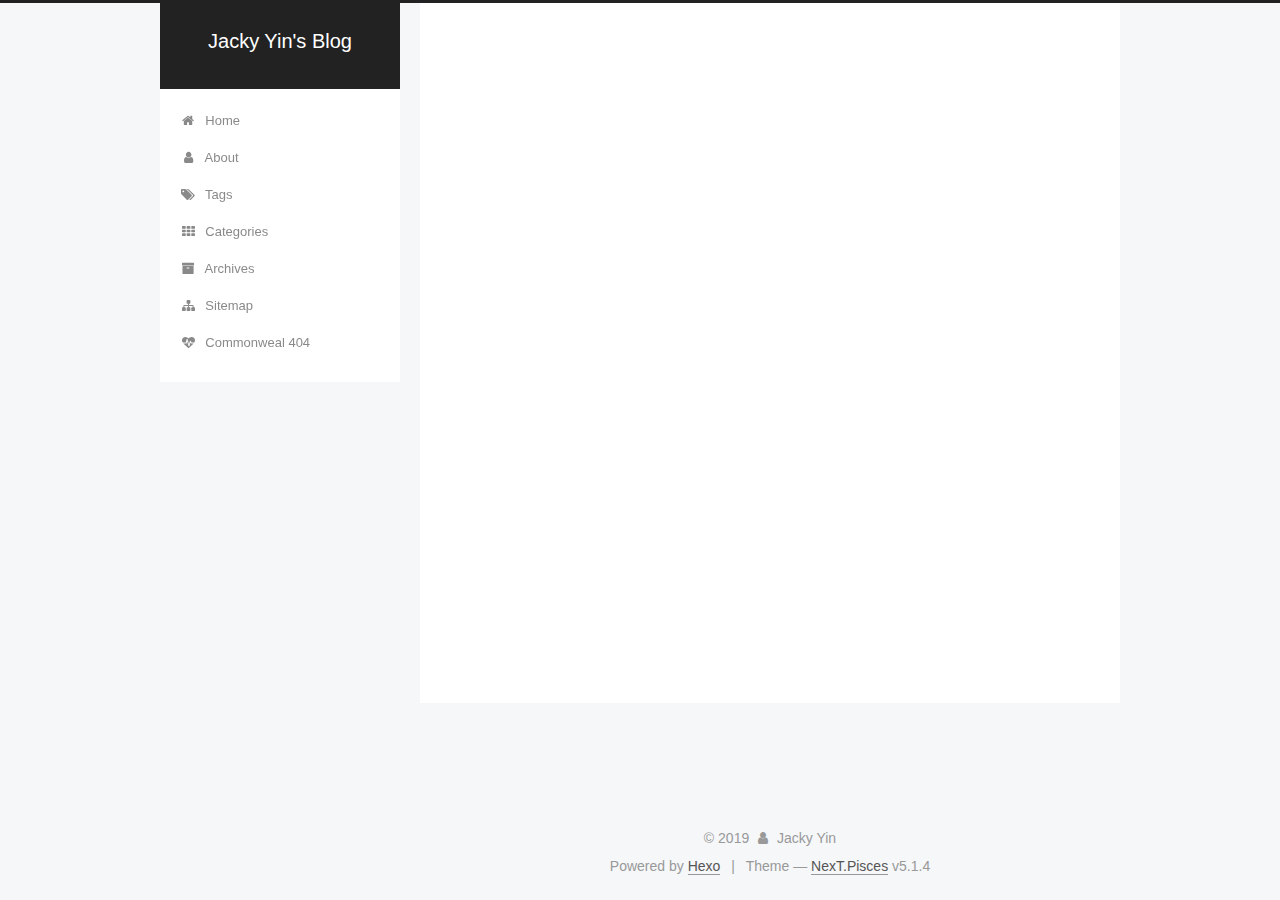
==== commit 0b24124a: "Site updated: 2019-04-21 11:25:54" ====
--- a/archives/index.html
+++ b/archives/index.html
@@ -209,6 +209,16 @@
         </li>
       
         
+        <li class="menu-item menu-item-categories">
+          <a href="/categories/" rel="section">
+            
+              <i class="menu-item-icon fa fa-fw fa-th"></i> <br />
+            
+            Categories
+          </a>
+        </li>
+      
+        
         <li class="menu-item menu-item-archives">
           <a href="/archives/" rel="section">
             
@@ -358,7 +368,7 @@
           <div class="site-author motion-element" itemprop="author" itemscope itemtype="http://schema.org/Person">
             
               <img class="site-author-image" itemprop="image"
-                src="/images/jacky.jpg"
+                src="/images/jacky2.jpeg"
                 alt="Jacky Yin" />
             
               <p class="site-author-name" itemprop="name">Jacky Yin</p>
@@ -387,6 +397,34 @@
           
 
           
+            <div class="links-of-author motion-element">
+                
+                  <span class="links-of-author-item">
+                    <a href="https://github.com/kanikel" target="_blank" title="GitHub">
+                      
+                        <i class="fa fa-fw fa-github"></i>GitHub</a>
+                  </span>
+                
+                  <span class="links-of-author-item">
+                    <a href="mailto:yinzy5@gmail.com" target="_blank" title="E-Mail">
+                      
+                        <i class="fa fa-fw fa-envelope"></i>E-Mail</a>
+                  </span>
+                
+                  <span class="links-of-author-item">
+                    <a href="https://instagram.com/jackyyin1996" target="_blank" title="Instagram">
+                      
+                        <i class="fa fa-fw fa-instagram"></i>Instagram</a>
+                  </span>
+                
+                  <span class="links-of-author-item">
+                    <a href="https://www.linkedin.com/in/jackyyin823" target="_blank" title="LinkedIn">
+                      
+                        <i class="fa fa-fw fa-linkedin"></i>LinkedIn</a>
+                  </span>
+                
+            </div>
+          
 
           
           
@@ -413,7 +451,7 @@
 
     <footer id="footer" class="footer">
       <div class="footer-inner">
-        <div class="copyright">&copy; <span itemprop="copyrightYear">2018</span>
+        <div class="copyright">&copy; <span itemprop="copyrightYear">2019</span>
   <span class="with-love">
     <i class="fa fa-user"></i>
   </span>
--- a/css/main.css
+++ b/css/main.css
@@ -1823,7 +1823,7 @@
   width: 4px;
   height: 4px;
   border-radius: 50%;
-  background: #ffc413;
+  background: #f3f;
 }
 .links-of-blogroll {
   font-size: 13px;
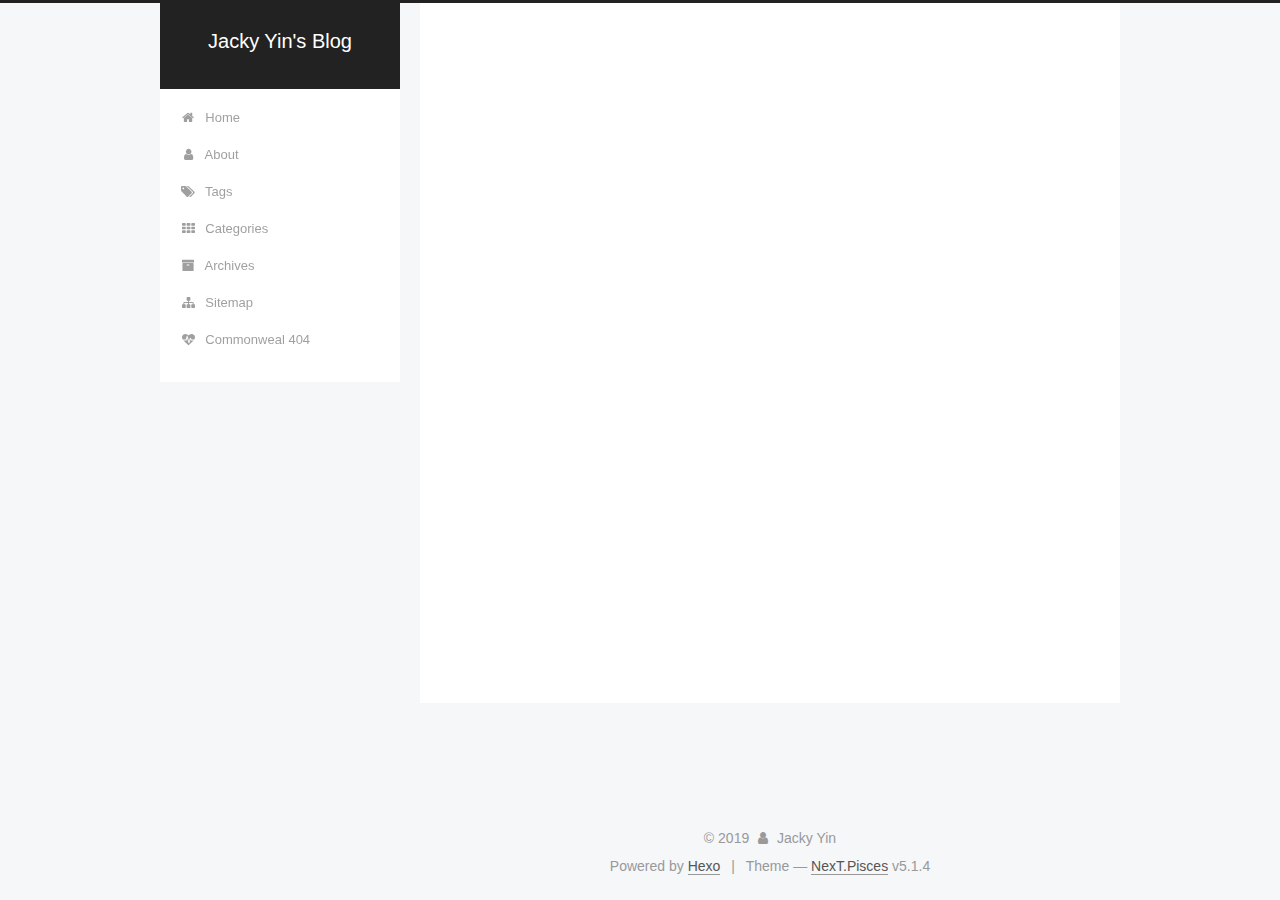
==== commit 171ee589: "Site updated: 2019-04-21 11:26:44" ====
--- a/archives/index.html
+++ b/archives/index.html
@@ -397,34 +397,6 @@
           
 
           
-            <div class="links-of-author motion-element">
-                
-                  <span class="links-of-author-item">
-                    <a href="https://github.com/kanikel" target="_blank" title="GitHub">
-                      
-                        <i class="fa fa-fw fa-github"></i>GitHub</a>
-                  </span>
-                
-                  <span class="links-of-author-item">
-                    <a href="mailto:yinzy5@gmail.com" target="_blank" title="E-Mail">
-                      
-                        <i class="fa fa-fw fa-envelope"></i>E-Mail</a>
-                  </span>
-                
-                  <span class="links-of-author-item">
-                    <a href="https://instagram.com/jackyyin1996" target="_blank" title="Instagram">
-                      
-                        <i class="fa fa-fw fa-instagram"></i>Instagram</a>
-                  </span>
-                
-                  <span class="links-of-author-item">
-                    <a href="https://www.linkedin.com/in/jackyyin823" target="_blank" title="LinkedIn">
-                      
-                        <i class="fa fa-fw fa-linkedin"></i>LinkedIn</a>
-                  </span>
-                
-            </div>
-          
 
           
           
--- a/css/main.css
+++ b/css/main.css
@@ -1823,7 +1823,7 @@
   width: 4px;
   height: 4px;
   border-radius: 50%;
-  background: #f3f;
+  background: #63bd59;
 }
 .links-of-blogroll {
   font-size: 13px;
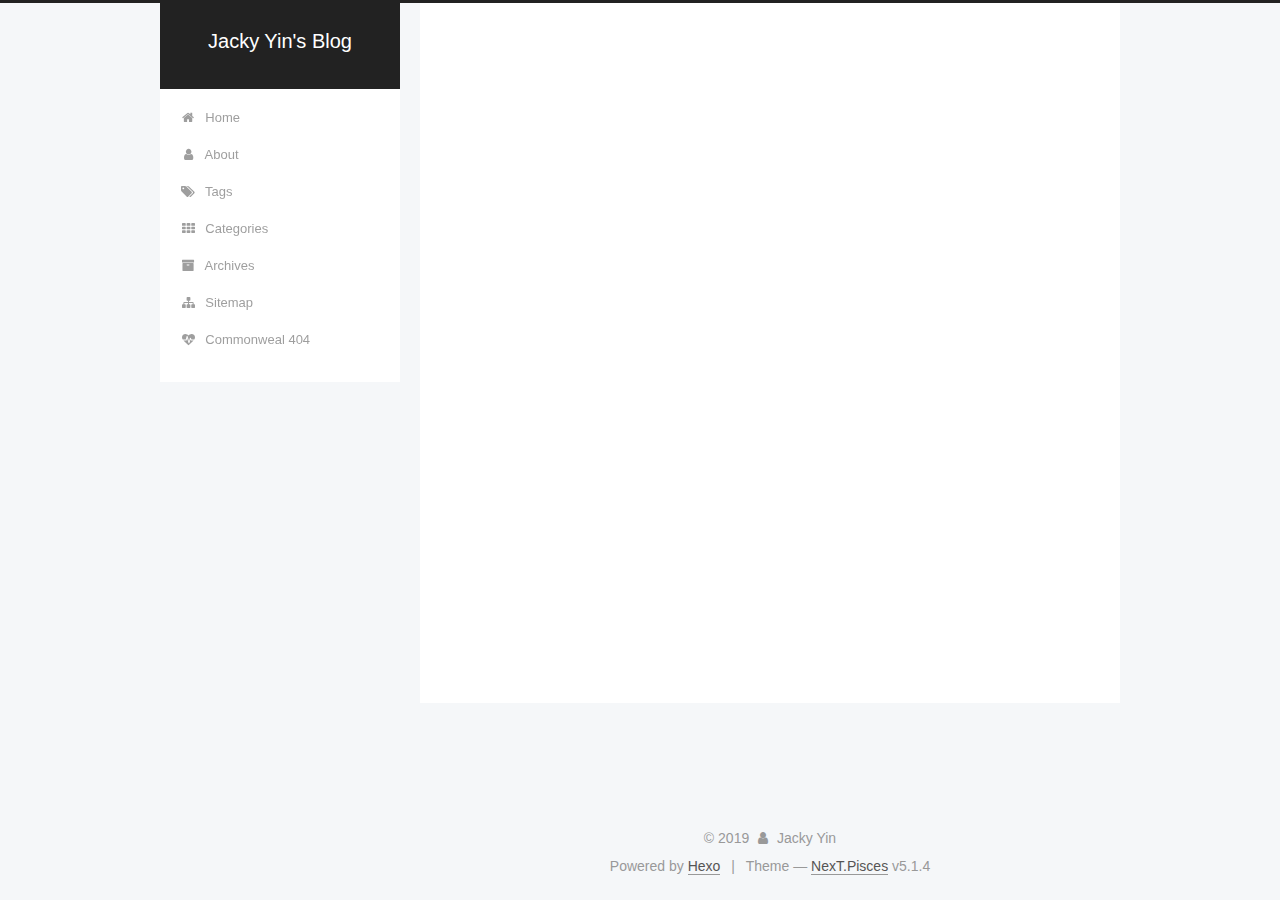
==== commit 53f9f5bd: "Site updated: 2019-04-21 11:31:03" ====
--- a/archives/index.html
+++ b/archives/index.html
@@ -397,6 +397,34 @@
           
 
           
+            <div class="links-of-author motion-element">
+                
+                  <span class="links-of-author-item">
+                    <a href="https://github.com/kanikel" target="_blank" title="GitHub">
+                      
+                        <i class="fa fa-fw fa-github"></i>GitHub</a>
+                  </span>
+                
+                  <span class="links-of-author-item">
+                    <a href="mailto:yinzy5@gmail.com" target="_blank" title="E-Mail">
+                      
+                        <i class="fa fa-fw fa-envelope"></i>E-Mail</a>
+                  </span>
+                
+                  <span class="links-of-author-item">
+                    <a href="https://instagram.com/jackyyin1996" target="_blank" title="Instagram">
+                      
+                        <i class="fa fa-fw fa-instagram"></i>Instagram</a>
+                  </span>
+                
+                  <span class="links-of-author-item">
+                    <a href="https://www.linkedin.com/in/jackyyin823" target="_blank" title="LinkedIn">
+                      
+                        <i class="fa fa-fw fa-linkedin"></i>LinkedIn</a>
+                  </span>
+                
+            </div>
+          
 
           
           
--- a/css/main.css
+++ b/css/main.css
@@ -1823,7 +1823,7 @@
   width: 4px;
   height: 4px;
   border-radius: 50%;
-  background: #63bd59;
+  background: #3df428;
 }
 .links-of-blogroll {
   font-size: 13px;
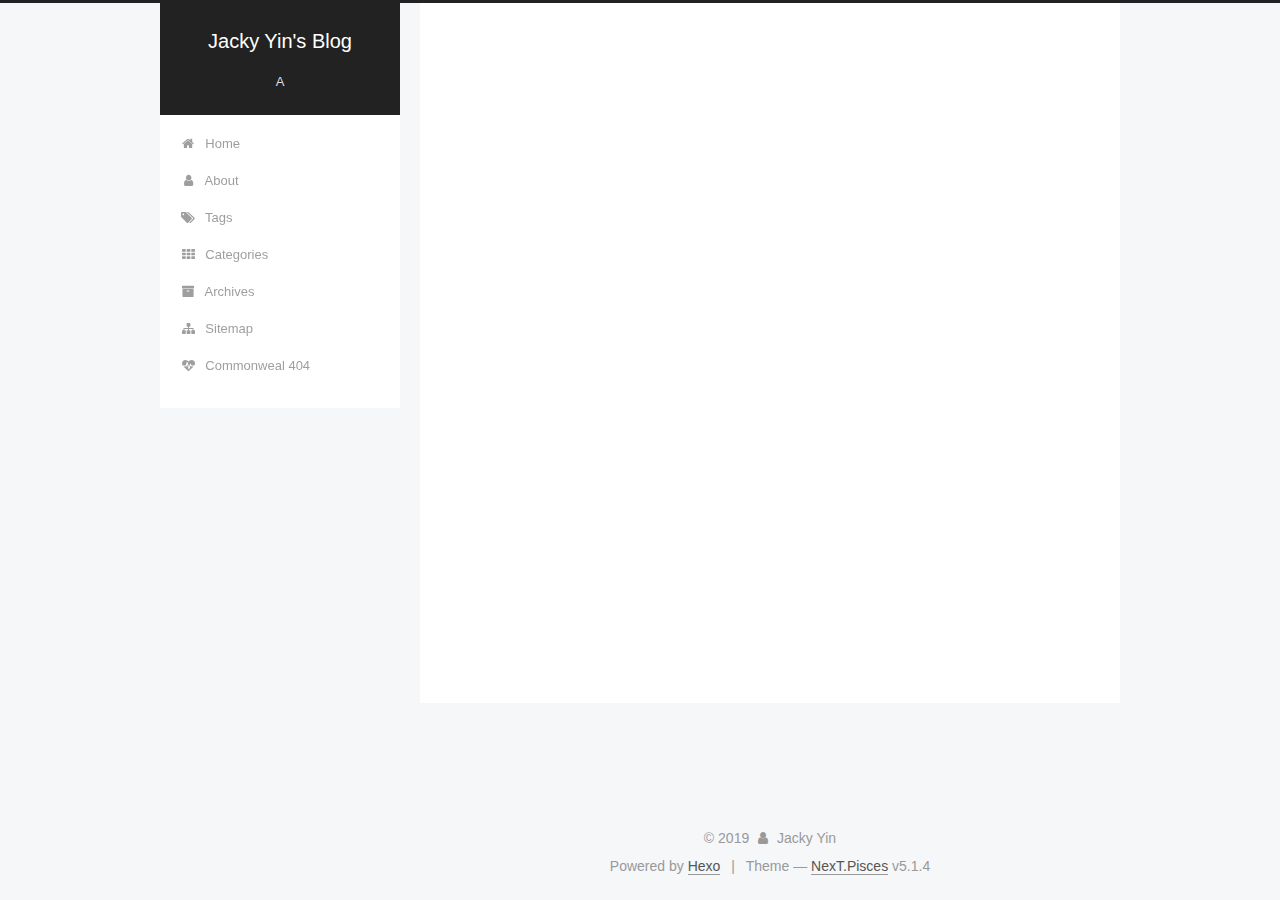
==== commit 5a9d89c9: "Site updated: 2019-04-21 11:38:03" ====
--- a/archives/index.html
+++ b/archives/index.html
@@ -159,7 +159,7 @@
       </a>
     </div>
       
-        <p class="site-subtitle"></p>
+        <p class="site-subtitle">A</p>
       
   </div>
 
@@ -368,7 +368,7 @@
           <div class="site-author motion-element" itemprop="author" itemscope itemtype="http://schema.org/Person">
             
               <img class="site-author-image" itemprop="image"
-                src="/images/jacky2.jpeg"
+                src="/images/kanikel.jpg"
                 alt="Jacky Yin" />
             
               <p class="site-author-name" itemprop="name">Jacky Yin</p>
--- a/css/main.css
+++ b/css/main.css
@@ -1823,7 +1823,7 @@
   width: 4px;
   height: 4px;
   border-radius: 50%;
-  background: #3df428;
+  background: #ff24ff;
 }
 .links-of-blogroll {
   font-size: 13px;
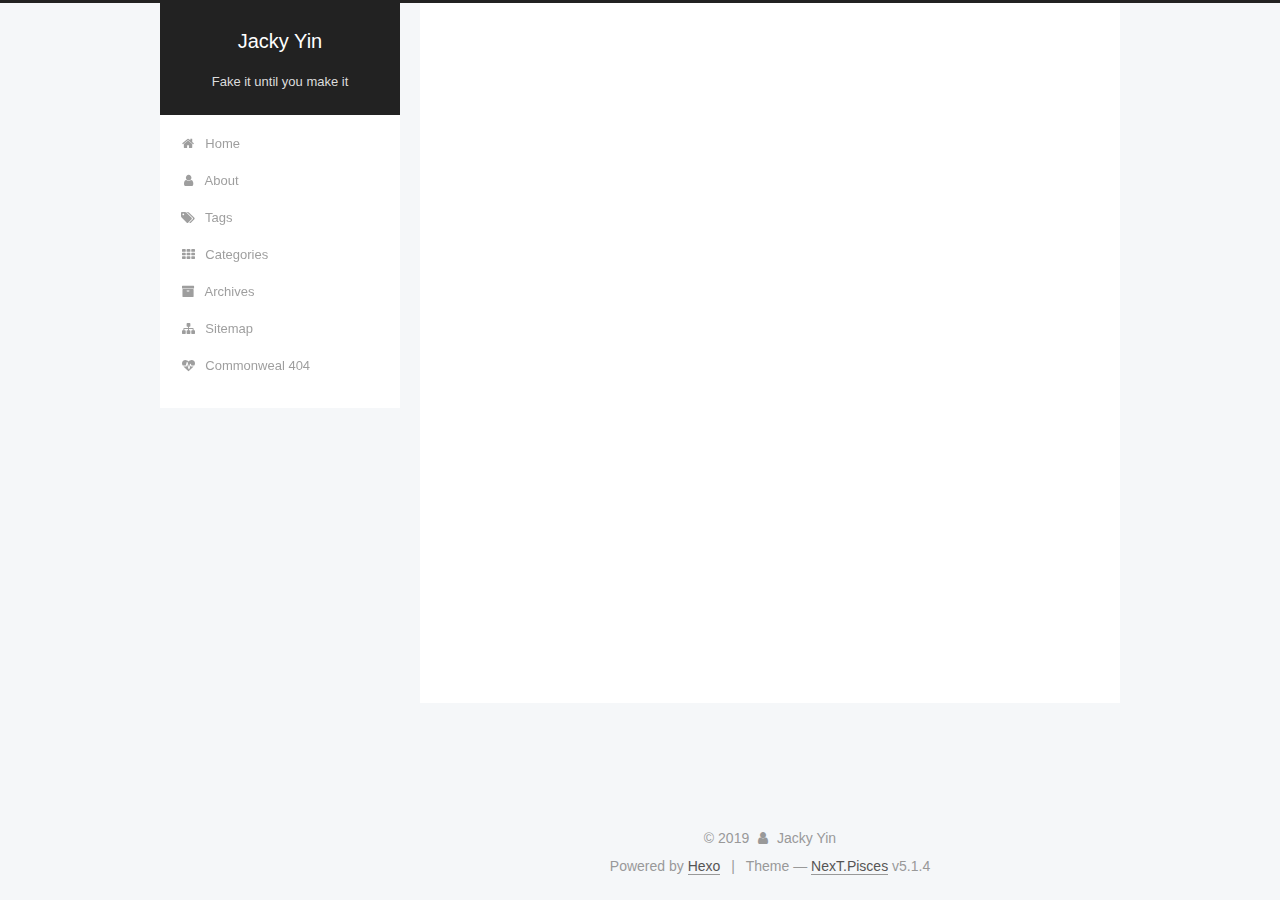
==== commit e2adbd4c: "Site updated: 2019-04-24 11:47:03" ====
--- a/archives/index.html
+++ b/archives/index.html
@@ -81,13 +81,13 @@
 
 <meta name="description" content="Go Big or Go Home">
 <meta property="og:type" content="website">
-<meta property="og:title" content="Jacky Yin&#39;s Blog">
+<meta property="og:title" content="Jacky Yin">
 <meta property="og:url" content="http://yoursite.com/archives/index.html">
-<meta property="og:site_name" content="Jacky Yin&#39;s Blog">
+<meta property="og:site_name" content="Jacky Yin">
 <meta property="og:description" content="Go Big or Go Home">
 <meta property="og:locale" content="en">
 <meta name="twitter:card" content="summary">
-<meta name="twitter:title" content="Jacky Yin&#39;s Blog">
+<meta name="twitter:title" content="Jacky Yin">
 <meta name="twitter:description" content="Go Big or Go Home">
 
 
@@ -124,7 +124,7 @@
 
 
 
-  <title>Archive | Jacky Yin's Blog</title>
+  <title>Archive | Jacky Yin</title>
   
 
 
@@ -154,12 +154,12 @@
     <div class="custom-logo-site-title">
       <a href="/"  class="brand" rel="start">
         <span class="logo-line-before"><i></i></span>
-        <span class="site-title">Jacky Yin's Blog</span>
+        <span class="site-title">Jacky Yin</span>
         <span class="logo-line-after"><i></i></span>
       </a>
     </div>
       
-        <p class="site-subtitle">A</p>
+        <p class="site-subtitle">Fake it until you make it</p>
       
   </div>
 
--- a/css/main.css
+++ b/css/main.css
@@ -1823,7 +1823,7 @@
   width: 4px;
   height: 4px;
   border-radius: 50%;
-  background: #ff24ff;
+  background: #2b7cff;
 }
 .links-of-blogroll {
   font-size: 13px;
